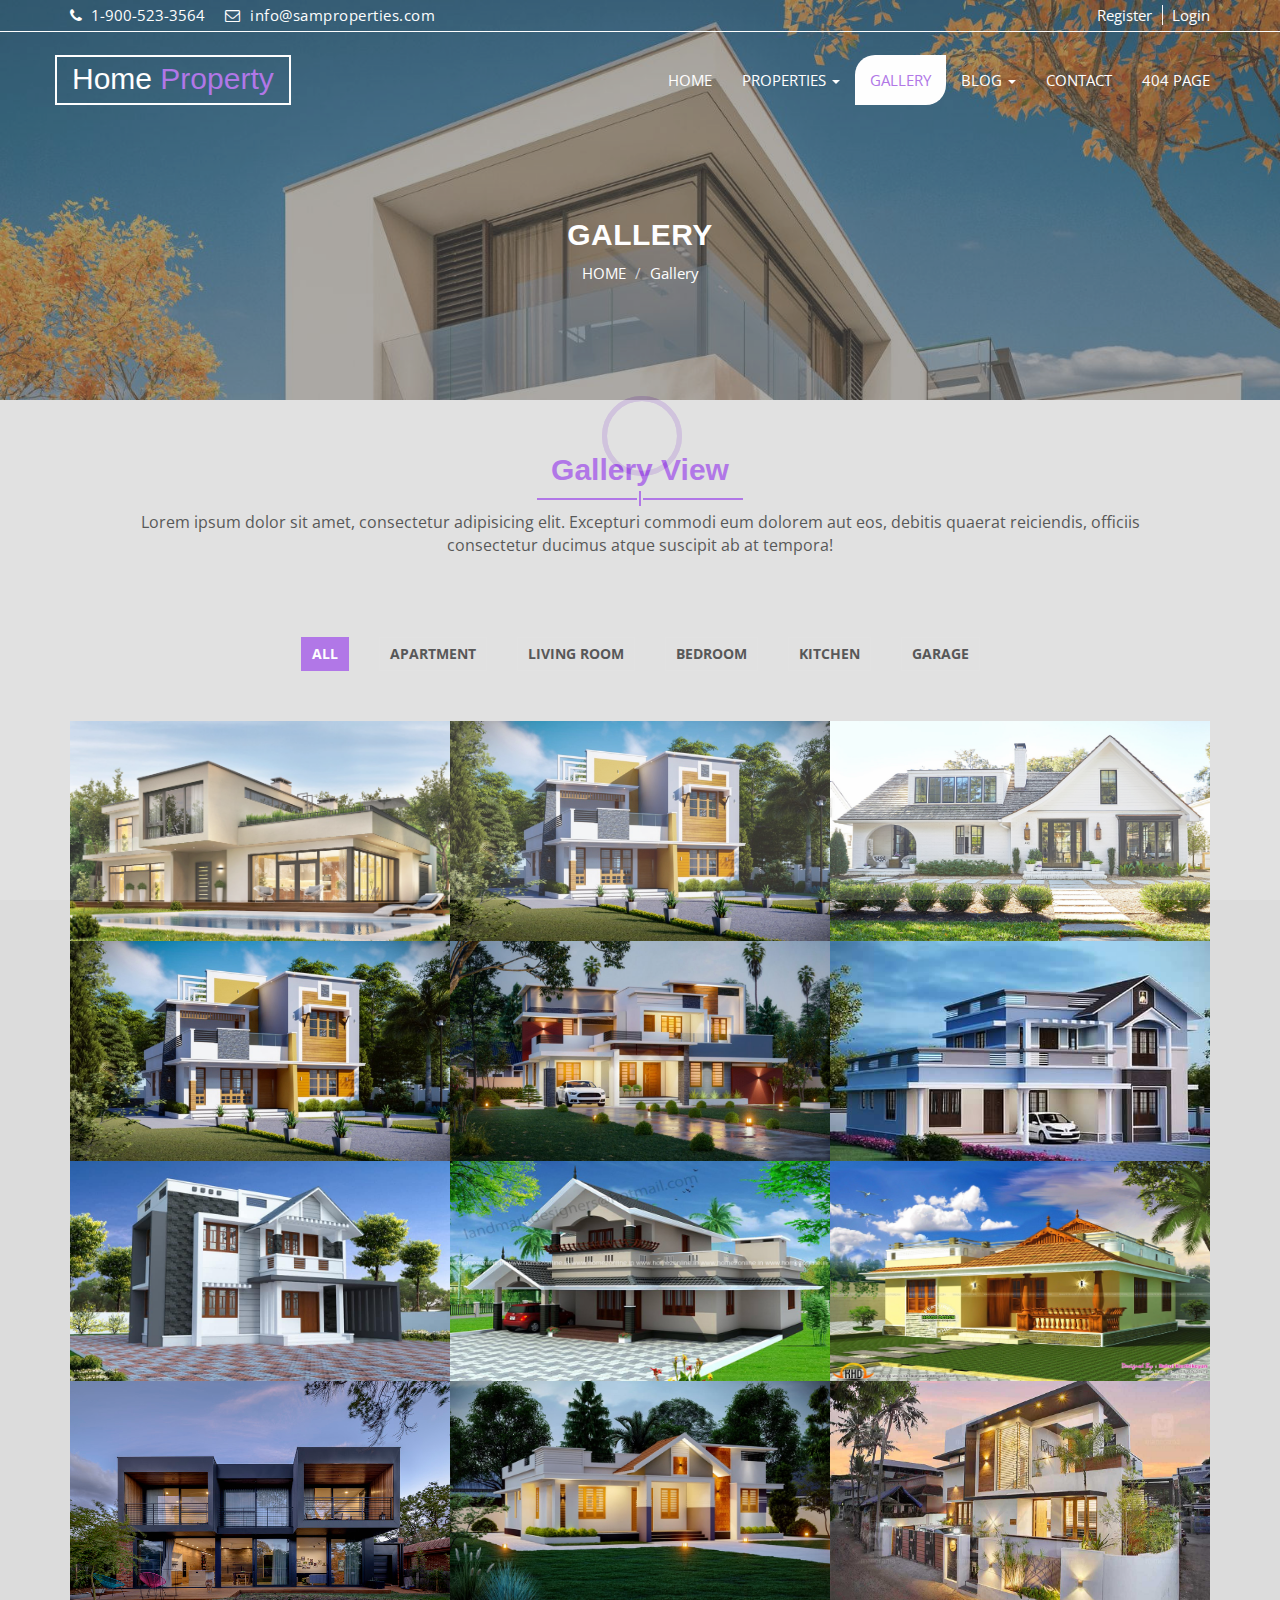
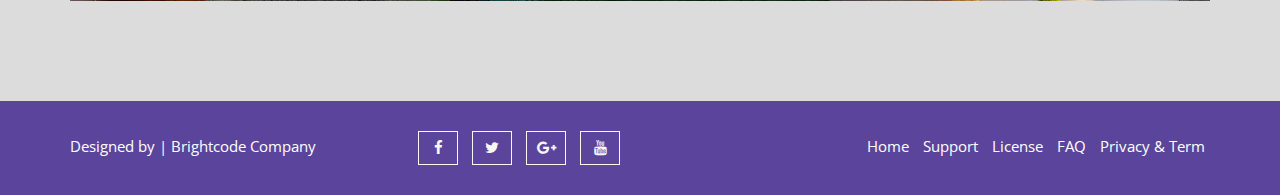
==== gallery.html @ 1f557dc6 "Initial commit with html file and css folder" ====
<!DOCTYPE html>
<html lang="en">
  <head>
    <meta charset="utf-8">
    <meta http-equiv="X-UA-Compatible" content="IE=edge">
    <meta name="viewport" content="width=device-width, initial-scale=1">    
    <title>Home Property | Gallery</title>

    <!-- Favicon -->
    <link rel="shortcut icon" href="img/favicon.ico" type="image/x-icon">   
    
    <!-- Font awesome -->
    <link href="css/font-awesome.css" rel="stylesheet">
    <!-- Bootstrap -->
    <link href="css/bootstrap.css" rel="stylesheet">   
    <!-- slick slider -->
    <link rel="stylesheet" type="text/css" href="css/slick.css">
    <!-- price picker slider -->
    <link rel="stylesheet" type="text/css" href="css/nouislider.css">
    <!-- Fancybox slider -->
    <link rel="stylesheet" href="css/jquery.fancybox.css" type="text/css" media="screen" /> 
    <!-- Theme color -->
    <link id="switcher" href="css/theme-color/default-theme.css" rel="stylesheet">     

    <!-- Main style sheet -->
    <link href="css/style.css" rel="stylesheet">    

   
    <!-- Google Font -->
    <link href='https://fonts.googleapis.com/css?family=Vollkorn' rel='stylesheet' type='text/css'>    
    <link href='https://fonts.googleapis.com/css?family=Open+Sans' rel='stylesheet' type='text/css'>
    

  </head>
  <body>
 
  <!-- Pre Loader -->
  <div id="aa-preloader-area">
    <div class="pulse"></div>
  </div>
  <!-- SCROLL TOP BUTTON -->
    <a class="scrollToTop" href="#"><i class="fa fa-angle-double-up"></i></a>
  <!-- END SCROLL TOP BUTTON -->


  <!-- Start header section -->
  <header id="aa-header">  
    <div class="container">
      <div class="row">
        <div class="col-md-12">
          <div class="aa-header-area">
            <div class="row">
              <div class="col-md-6 col-sm-6 col-xs-6">
                <div class="aa-header-left">
                  <div class="aa-telephone-no">
                    <span class="fa fa-phone"></span>
                    1-900-523-3564
                  </div>
                  <div class="aa-email hidden-xs">
                    <span class="fa fa-envelope-o"></span> info@samproperties.com
                  </div>
                </div>              
              </div>
              <div class="col-md-6 col-sm-6 col-xs-6">
                <div class="aa-header-right">
                  <a href="register.html" class="aa-register">Register</a>
                  <a href="signin.html" class="aa-login">Login</a>
                </div>
              </div>
            </div>
          </div>
        </div>
      </div>
    </div>
  </header>
  <!-- End header section -->
  <!-- Start menu section -->
  <section id="aa-menu-area">
    <nav class="navbar navbar-default main-navbar" role="navigation">  
      <div class="container">
        <div class="navbar-header">
          <!-- FOR MOBILE VIEW COLLAPSED BUTTON -->
          <button type="button" class="navbar-toggle collapsed" data-toggle="collapse" data-target="#navbar" aria-expanded="false" aria-controls="navbar">
            <span class="sr-only">Toggle navigation</span>
            <span class="icon-bar"></span>
            <span class="icon-bar"></span>
            <span class="icon-bar"></span>
          </button>
          <!-- LOGO -->                                               
          <!-- Text based logo -->
          <a class="navbar-brand aa-logo" href="index.html"> Home <span>Property</span></a>
          <!-- Image based logo -->
          <!-- <a class="navbar-brand aa-logo-img" href="index.html"><img src="img/logo.png" alt="logo"></a> -->                   
        </div>
        <div id="navbar" class="navbar-collapse collapse">
          <ul id="top-menu" class="nav navbar-nav navbar-right aa-main-nav">
            <li><a href="index.html">HOME</a></li>
             <li class="dropdown">
              <a class="dropdown-toggle" data-toggle="dropdown" href="properties.html">PROPERTIES <span class="caret"></span></a>
              <ul class="dropdown-menu" role="menu">                
                <li><a href="properties.html">PROPERTIES</a></li>
                <li><a href="properties-detail.html">PROPERTIES DETAIL</a></li>                                            
              </ul>
            </li>
            <li class="active"><a href="gallery.html">GALLERY</a></li>                                         
            <li class="dropdown">
              <a class="dropdown-toggle" data-toggle="dropdown" href="blog-archive.html">BLOG <span class="caret"></span></a>
              <ul class="dropdown-menu" role="menu">                
                <li><a href="blog-archive.html">BLOG</a></li>
                <li><a href="blog-single.html">BLOG DETAILS</a></li>                                            
              </ul>
            </li>
            <li><a href="contact.html">CONTACT</a></li>
            <li><a href="404.html">404 PAGE</a></li>            
          </ul>                          
        </div><!--/.nav-collapse -->       
      </div>          
    </nav> 
  </section>
  <!-- End menu section -->

  <!-- Start Proerty header  -->

  <section id="aa-property-header">
    <div class="container">
      <div class="row">
        <div class="col-md-12">
          <div class="aa-property-header-inner">
            <h2>Gallery</h2>
            <ol class="breadcrumb">
            <li><a href="#">HOME</a></li>            
            <li class="active">Gallery</li>
          </ol>
          </div>
        </div>
      </div>
    </div>
  </section> 
  <!-- End Proerty header  -->

  <section id="aa-gallery">
    <div class="container">
      <div class="row">
        <div class="col-md-12">
          <div class="aa-gallery-area">
            <div class="aa-title">
              <h2>Gallery View</h2>
              <span></span>
               <p>Lorem ipsum dolor sit amet, consectetur adipisicing elit. Excepturi commodi eum dolorem aut eos, debitis quaerat reiciendis, officiis consectetur ducimus atque suscipit ab at tempora!</p>
            </div>
            <!-- Start gallery -->
            <div class="aa-gallery-content">
              <div class="aa-gallery-top">
                <!-- Start gallery menu -->
                <ul>
                  <li data-filter="all" class="filter active">All</li>
                  <li data-filter=".apartment" class="filter">Apartment</li>
                  <li data-filter=".livingroom" class="filter">Living Room</li>
                  <li data-filter=".bedroom" class="filter">Bedroom</li>
                  <li data-filter=".kitchen" class="filter">Kitchen</li>
                  <li data-filter=".garage" class="filter">Garage</li>
                </ul>
              </div>
              <!-- Start gallery image -->
              <div id="mixit-container" class="aa-gallery-body">
                <!-- start single gallery image -->
                <div class="aa-single-gallery mix apartment">                  
                  <div class="aa-single-gallery-item">
                    <div class="aa-single-gallery-img">
                      <a href="#"><img src="img/gallery/small/small_1.jpg" alt="img"></a>
                    </div>
                    <div class="aa-single-gallery-info">
                      <a class="fancybox" data-fancybox-group="gallery" href="img/gallery/small/small_1.jpg"><span class="fa fa-eye"></span></a>
                      <a class="aa-link" href="#"><span class="fa fa-link"></span></a>
                    </div>                  
                  </div>
                </div>
                <!-- start single gallery image -->
                <div class="aa-single-gallery mix garage">                  
                  <div class="aa-single-gallery-item">
                    <div class="aa-single-gallery-img">
                      <a href="#"><img src="img/gallery/small/small_2.jpg" alt="img"></a>
                    </div>
                    <div class="aa-single-gallery-info">
                      <a class="fancybox" data-fancybox-group="gallery" href="img/gallery/small/small_2.jpg"><span class="fa fa-eye"></span></a>
                      <a class="aa-link" href="#"><span class="fa fa-link"></span></a>
                    </div>                  

                  </div>
                </div>
                <!-- start single gallery image -->
                <div class="aa-single-gallery mix livingroom">                  
                  <div class="aa-single-gallery-item">
                    <div class="aa-single-gallery-img">
                      <a href="#"><img src="img/gallery/small/small_3.jpg" alt="img"></a>
                    </div>
                    <div class="aa-single-gallery-info">
                      <a class="fancybox" data-fancybox-group="gallery" href="img/gallery/small/small_3.jpg"><span class="fa fa-eye"></span></a>
                      <a class="aa-link" href="#"><span class="fa fa-link"></span></a>
                    </div>
                  </div>
                </div>
                <!-- start single gallery image -->
                <div class="aa-single-gallery mix bedroom">                  
                  <div class="aa-single-gallery-item">
                    <div class="aa-single-gallery-img">
                      <a href="#"><img src="img/gallery/small/small_4.jpg" alt="img"></a>
                    </div>
                    <div class="aa-single-gallery-info">
                      <a class="fancybox" data-fancybox-group="gallery" href="img/gallery/small/small_4.jpg"><span class="fa fa-eye"></span></a>
                      <a class="aa-link" href="#"><span class="fa fa-link"></span></a>
                    </div>
                  </div>
                </div>
                <!-- start single gallery image -->
                <div class="aa-single-gallery mix apartment">                  
                  <div class="aa-single-gallery-item">
                    <div class="aa-single-gallery-img">
                      <a href="#"><img src="img/gallery/small/small_5.jpg" alt="img"></a>
                    </div>
                    <div class="aa-single-gallery-info">
                      <a class="fancybox" data-fancybox-group="gallery" href="img/gallery/small/small_5.jpg"><span class="fa fa-eye"></span></a>
                      <a class="aa-link" href="#"><span class="fa fa-link"></span></a>
                    </div>
                  </div>
                </div>
                <!-- start single gallery image -->
                <div class="aa-single-gallery mix livingroom">                  
                  <div class="aa-single-gallery-item">
                    <div class="aa-single-gallery-img">
                      <a href="#"><img src="img/gallery/small/small_6.jpg" alt="img"></a>
                    </div>
                    <div class="aa-single-gallery-info">
                      <a class="fancybox" data-fancybox-group="gallery" href="img/gallery/small/small_6.jpg"><span class="fa fa-eye"></span></a>
                      <a class="aa-link" href="#"><span class="fa fa-link"></span></a>
                    </div>
                  </div>
                </div>
                <!-- start single gallery image -->
                <div class="aa-single-gallery mix apartment">                  
                  <div class="aa-single-gallery-item">
                    <div class="aa-single-gallery-img">
                      <a href="#"><img src="img/gallery/small/small_7.jpg" alt="img"></a>
                    </div>
                    <div class="aa-single-gallery-info">
                      <a class="fancybox" data-fancybox-group="gallery" href="img/gallery/small/small_7.jpg"><span class="fa fa-eye"></span></a>
                      <a class="aa-link" href="#"><span class="fa fa-link"></span></a>
                    </div>                  
                  </div>
                </div>
                <!-- start single gallery image -->
                <div class="aa-single-gallery mix garage">                  
                  <div class="aa-single-gallery-item">
                    <div class="aa-single-gallery-img">
                      <a href="#"><img src="img/gallery/small/small_8.jpg" alt="img"></a>
                    </div>
                    <div class="aa-single-gallery-info">
                      <a class="fancybox" data-fancybox-group="gallery" href="img/gallery/small/small_8.jpg"><span class="fa fa-eye"></span></a>
                      <a class="aa-link" href="#"><span class="fa fa-link"></span></a>
                    </div>                  

                  </div>
                </div>
                <!-- start single gallery image -->
                <div class="aa-single-gallery mix livingroom">                  
                  <div class="aa-single-gallery-item">
                    <div class="aa-single-gallery-img">
                      <a href="#"><img src="img/gallery/small/small_9.jpg" alt="img"></a>
                    </div>
                    <div class="aa-single-gallery-info">
                      <a class="fancybox" data-fancybox-group="gallery" href="img/gallery/small/small_9.jpg"><span class="fa fa-eye"></span></a>
                      <a class="aa-link" href="#"><span class="fa fa-link"></span></a>
                    </div>
                  </div>
                </div>
                <!-- start single gallery image -->
                <div class="aa-single-gallery mix bedroom">                  
                  <div class="aa-single-gallery-item">
                    <div class="aa-single-gallery-img">
                      <a href="#"><img src="img/gallery/small/small_10.jpg" alt="img"></a>
                    </div>
                    <div class="aa-single-gallery-info">
                      <a class="fancybox" data-fancybox-group="gallery" href="img/gallery/bsmall_10.jpg"><span class="fa fa-eye"></span></a>
                      <a class="aa-link" href="#"><span class="fa fa-link"></span></a>
                    </div>
                  </div>
                </div>
                <!-- start single gallery image -->
                <div class="aa-single-gallery mix kitchen">                  
                  <div class="aa-single-gallery-item">
                    <div class="aa-single-gallery-img">
                      <a href="#"><img src="img/gallery/small/small_11.jpg" alt="img"></a>
                    </div>
                    <div class="aa-single-gallery-info">
                      <a class="fancybox" data-fancybox-group="gallery" href="img/gallery/bsmall_11.jpg"><span class="fa fa-eye"></span></a>
                      <a class="aa-link" href="#"><span class="fa fa-link"></span></a>
                    </div>
                  </div>
                </div>
                <!-- start single gallery image -->
                <div class="aa-single-gallery mix livingroom">                  
                  <div class="aa-single-gallery-item">
                    <div class="aa-single-gallery-img">
                      <a href="#"><img src="img/gallery/small/small_12.jpg" alt="img"></a>
                    </div>
                    <div class="aa-single-gallery-info">
                      <a class="fancybox" data-fancybox-group="gallery" href="img/gallery/bsmall_12.jpg"><span class="fa fa-eye"></span></a>
                      <a class="aa-link" href="#"><span class="fa fa-link"></span></a>
                    </div>
                  </div>
                </div>
              </div>
            </div>
          </div>
        </div>
      </div>
    </div>
  </section>


  <!-- Footer -->
   <footer id="aa-footer">
    <div class="container">
      <div class="row">
        <div class="col-md-12">
          <div class="aa-footer-area">
            <div class="row">
              <div class="col-md-3 col-sm-6 col-xs-12">
                <div class="aa-footer-left">
                  <p>Designed by <a rel="nofollow" href="#">| Brightcode Company</a></p>
                </div>
              </div>
              <div class="col-md-3 col-sm-6 col-xs-12">
                <div class="aa-footer-middle">
                  <a href="#"><i class="fa fa-facebook"></i></a>
                  <a href="#"><i class="fa fa-twitter"></i></a>
                  <a href="#"><i class="fa fa-google-plus"></i></a>
                  <a href="#"><i class="fa fa-youtube"></i></a>
                </div>
              </div>
              <div class="col-md-6 col-sm-12 col-xs-12">
                <div class="aa-footer-right">
                  <a href="#">Home</a>
                  <a href="#">Support</a>
                  <a href="#">License</a>
                  <a href="#">FAQ</a>
                  <a href="#">Privacy & Term</a>
                </div>
              </div>
            </div>
          </div>
        </div>
      </div>
    </div>
  </footer>
  <!-- / Footer -->

  <!-- jQuery library -->
  <!--<script src="https://ajax.googleapis.com/ajax/libs/jquery/1.11.3/jquery.min.js"></script> -->
  <script src="js/jquery.min.js"></script>   
  <!-- Include all compiled plugins (below), or include individual files as needed -->
  <script src="js/bootstrap.js"></script>   
  <!-- slick slider -->
  <script type="text/javascript" src="js/slick.js"></script>
  <!-- Price picker slider -->
  <script type="text/javascript" src="js/nouislider.js"></script>
   <!-- mixit slider -->
  <script type="text/javascript" src="js/jquery.mixitup.js"></script>
  <!-- Add fancyBox -->        
  <script type="text/javascript" src="js/jquery.fancybox.pack.js"></script>
  <!-- Custom js -->
  <script src="js/custom.js"></script> 
  
  </body>
</html>
---- css/nouislider.css ----
/* Functional styling;
 * These styles are required for noUiSlider to function.
 * You don't need to change these rules to apply your design.
 */
.noUi-target,
.noUi-target * {
-webkit-touch-callout: none;
-webkit-user-select: none;
-ms-touch-action: none;
	touch-action: none;
-ms-user-select: none;
-moz-user-select: none;
	user-select: none;
-moz-box-sizing: border-box;
	box-sizing: border-box;
}
.noUi-target {
	position: relative;
	direction: ltr;
}
.noUi-base {
	width: 100%;
	height: 100%;
	position: relative;
	z-index: 1; /* Fix 401 */
}
.noUi-origin {
	position: absolute;
	right: 0;
	top: 0;
	left: 0;
	bottom: 0;
}
.noUi-handle {
	position: relative;
	z-index: 1;
}
.noUi-stacking .noUi-handle {
/* This class is applied to the lower origin when
   its values is > 50%. */
	z-index: 10;
}
.noUi-state-tap .noUi-origin {
-webkit-transition: left 0.3s, top 0.3s;
	transition: left 0.3s, top 0.3s;
}
.noUi-state-drag * {
	cursor: inherit !important;
}

/* Painting and performance;
 * Browsers can paint handles in their own layer.
 */
.noUi-base,
.noUi-handle {
	-webkit-transform: translate3d(0,0,0);
	transform: translate3d(0,0,0);
}

/* Slider size and handle placement;
 */
.noUi-horizontal {
	height: 5px;
}
.noUi-horizontal .noUi-handle {
	cursor: pointer;
	height: 23px;
	left: -17px;
	top: -10px;
	width: 28px;
}
.noUi-vertical {
	width: 18px;
}
.noUi-vertical .noUi-handle {
	width: 28px;
	height: 34px;
	left: -6px;
	top: -17px;
}

/* Styling;
 */
.noUi-background {
	background: #FAFAFA;
	box-shadow: inset 0 1px 1px #f0f0f0;
}
.noUi-connect {
	background: #ccc;
	box-shadow: inset 0 0 3px rgba(51,51,51,0.45);
-webkit-transition: background 450ms;
	transition: background 450ms;
}
.noUi-origin {
	border-radius: 2px;
}
.noUi-target {
	border-radius: 0px;
	border: 1px solid #D3D3D3;
	box-shadow: inset 0 1px 1px #F0F0F0, 0 3px 6px -5px #BBB;
	margin-top: 30px;
	margin-bottom: 10px;
}
.noUi-target.noUi-connect {
	box-shadow: inset 0 0 3px rgba(51,51,51,0.45), 0 3px 6px -5px #BBB;
}

/* Handles and cursors;
 */
.noUi-draggable {
	cursor: w-resize;
}
.noUi-vertical .noUi-draggable {
	cursor: n-resize;
}
.noUi-handle {
	border: 1px solid #D9D9D9;
	border-radius: 0px;
	background: #FFF;
	cursor: default;
	box-shadow: inset 0 0 1px #FFF,
				inset 0 1px 7px #EBEBEB,
				0 3px 6px -3px #BBB;
}
.noUi-active {
	box-shadow: inset 0 0 1px #FFF,
				inset 0 1px 7px #DDD,
				0 3px 6px -3px #BBB;
}

/* Handle stripes;
 */
.noUi-handle:before,
.noUi-handle:after {
	content: "";
	display: block;
	position: absolute;
	height: 10px;
	width: 1px;
	background: #E8E7E6;
	left: 9px;
	top: 5px;
}
.noUi-handle:after {
	left: 15px;
}
.noUi-vertical .noUi-handle:before,
.noUi-vertical .noUi-handle:after {
	width: 14px;
	height: 1px;
	left: 6px;
	top: 14px;
}
.noUi-vertical .noUi-handle:after {
	top: 17px;
}

/* Disabled state;
 */
[disabled].noUi-connect,
[disabled] .noUi-connect {
	background: #B8B8B8;
}
[disabled].noUi-origin,
[disabled] .noUi-handle {
	cursor: not-allowed;
}
---- css/theme-color/default-theme.css ----
h2 {
  color: #a059e3;
}

.aa-primary-btn:hover,
.aa-primary-btn:focus {
  color: #a059e3;
  border-color: #a059e3;
}

.aa-secondary-btn {
  background-color: #a059e3;
}

.aa-view-btn {
  background-color: #a059e3;
}

.aa-view-btn:hover,
.aa-view-btn:focus {
  color: #a059e3;
}

.scrollToTop {
  background-color: #a059e3;
  border: 2px solid #a059e3;
}

.scrollToTop:hover,
.scrollToTop:focus {
  color: #a059e3;
}

.pulse:before,
.pulse:after {
  border: 5px solid #a059e3;
}

#aa-menu-area .main-navbar .navbar-header .aa-logo span {
  color: #a059e3;
}

#aa-menu-area .main-navbar .navbar-nav li a:hover,
#aa-menu-area .main-navbar .navbar-nav li a:focus {
  color: #a059e3;
}

#aa-menu-area .main-navbar .navbar-nav .active a {
  color: #a059e3;
}

#aa-menu-area .main-navbar .navbar-nav .open a {
  color: #a059e3;
}

#aa-menu-area .main-navbar .navbar-nav .dropdown-menu li a:hover,
#aa-menu-area .main-navbar .navbar-nav .dropdown-menu li a:focus {
  color: #a059e3;
}

#aa-slider .aa-slider-area .aa-top-slider .slick-prev:hover,
#aa-slider .aa-slider-area .aa-top-slider .slick-next:hover {
  background-color: #a059e3;
}

#aa-slider .aa-slider-area .aa-top-slider .aa-top-slider-price {
  color: #a059e3;
}

#aa-slider .aa-slider-area .aa-top-slider .aa-top-slider-btn:hover,
#aa-slider .aa-slider-area .aa-top-slider .aa-top-slider-btn:focus {
  color: #a059e3;
}

#aa-advance-search .aa-advance-search-area .aa-advance-search-top .aa-single-advance-search .aa-search-btn {
  background-color: #a059e3;
}

.aa-single-filter-search .noUi-connect {
  background-color: #a059e3;
}

.aa-single-filter-search .noUi-handle {
  background-color: #a059e3;
}

.aa-title span {
  background-color: #a059e3;
}

.aa-title span:before {
  background-color: #a059e3;
}

.aa-title span:after {
  background-color: #a059e3;
}

.aa-properties-item .for-sale {
  background-color: #a059e3;
}

#aa-service .aa-service-area .aa-service-content .aa-single-service .aa-service-icon span {
  background-color: #a059e3;
}

#aa-service .aa-service-area .aa-service-content .aa-single-service .aa-single-service-content h4 a:hover {
  color: #a059e3;
}

#aa-agents .aa-agents-area .aa-agents-content .aa-agents-slider li .aa-single-agents .aa-agetns-info {
  background-color: #a059e3;
}

#aa-agents .aa-agents-area .aa-agents-content .aa-agents-slider li .aa-single-agents .aa-agetns-info .aa-agent-social a:hover,
#aa-agents .aa-agents-area .aa-agents-content .aa-agents-slider li .aa-single-agents .aa-agetns-info .aa-agent-social a:focus {
  color: #a059e3;
}

#aa-client-testimonial .aa-client-testimonial-area .aa-testimonial-content .aa-testimonial-slider li .aa-testimonial-single .aa-testimonial-info p:before {
  color: #a059e3;
}

.aa-blog-single .aa-date-tag {
  background-color: #a059e3;
}

.aa-blog-single .aa-blog-single-content h3 a:hover,
.aa-blog-single .aa-blog-single-content h3 a:focus {
  color: #a059e3;
}

.aa-blog-single .aa-blog-single-bottom .aa-blog-author:hover,
.aa-blog-single .aa-blog-single-bottom .aa-blog-author:focus {
  color: #a059e3;
}

.aa-blog-single .aa-blog-single-bottom .aa-blog-comments:hover,
.aa-blog-single .aa-blog-single-bottom .aa-blog-comments:focus {
  color: #a059e3;
}

#aa-footer .aa-footer-area .aa-footer-left p a:hover,
#aa-footer .aa-footer-area .aa-footer-left p a:focus {
  color: #a059e3;
}

#aa-footer .aa-footer-area .aa-footer-middle a:hover,
#aa-footer .aa-footer-area .aa-footer-middle a:focus {
  color: #a059e3;
  border-color: #a059e3;
}

#aa-footer .aa-footer-area .aa-footer-right a:hover,
#aa-footer .aa-footer-area .aa-footer-right a:focus {
  color: #a059e3;
}

#aa-property-header .aa-property-header-inner .breadcrumb li.active {
  color: #a059e3;
}

#aa-properties .aa-properties-content .aa-properties-content-head .aa-properties-content-head-right a:hover,
#aa-properties .aa-properties-content .aa-properties-content-head .aa-properties-content-head-right a:focus {
  color: #a059e3;
  border-color: #a059e3;
}

#aa-properties .aa-properties-sidebar .aa-properties-single-sidebar .aa-single-advance-search .aa-search-btn {
  background-color: #a059e3;
}

#aa-properties .aa-properties-sidebar .aa-properties-single-sidebar .media .media-body h4 a:hover {
  color: #a059e3;
}

.aa-properties-content-bottom .pagination li a:hover,
.aa-properties-content-bottom .pagination li a:focus {
  background-color: #a059e3;
  border-color: #a059e3;
}

.aa-properties-content-bottom .pagination .active a {
  background-color: #a059e3;
}

.aa-properties-details .aa-properties-details-img .slick-prev,
.aa-properties-details .aa-properties-details-img .slick-next {
  background-color: #a059e3;
}

.aa-properties-details .aa-properties-info ul li:before {
  color: #a059e3;
}

.aa-properties-social ul li a:hover,
.aa-properties-social ul li a:focus {
  color: #a059e3;
  border-color: #a059e3;
}

#aa-blog .aa-blog-area .aa-blog-sidebar .aa-blog-sidebar-single .aa-blog-search .aa-search-text:focus {
  border-color: #a059e3;
}

#aa-blog .aa-blog-area .aa-blog-sidebar .aa-blog-sidebar-single .aa-blog-search .aa-search-submit:hover,
#aa-blog .aa-blog-area .aa-blog-sidebar .aa-blog-sidebar-single .aa-blog-search .aa-search-submit:focus {
  color: #a059e3;
}

#aa-blog .aa-blog-area .aa-blog-sidebar .aa-blog-sidebar-single .aa-blog-catg li a:hover,
#aa-blog .aa-blog-area .aa-blog-sidebar .aa-blog-sidebar-single .aa-blog-catg li a:focus {
  color: #a059e3;
}

#aa-blog .aa-blog-area .aa-blog-sidebar .aa-blog-sidebar-single .tag-cloud a:hover,
#aa-blog .aa-blog-area .aa-blog-sidebar .aa-blog-sidebar-single .tag-cloud a:focus {
  background-color: #a059e3;
  border-color: #a059e3;
}

#aa-blog .aa-blog-area .aa-blog-sidebar .aa-blog-sidebar-single .aa-blog-recent-post .media .media-body .media-heading a:hover,
#aa-blog .aa-blog-area .aa-blog-sidebar .aa-blog-sidebar-single .aa-blog-recent-post .media .media-body .media-heading a:focus {
  color: #a059e3;
}

.aa-blog-details .aa-blog-single-content h1,
.aa-blog-details .aa-blog-single-content h3,
.aa-blog-details .aa-blog-single-content h4 {
  color: #a059e3;
  font-weight: bold;
}

.aa-blog-navigation .aa-blog-pagination-left .aa-prev:hover,
.aa-blog-navigation .aa-blog-pagination-left .aa-prev:focus {
  color: #a059e3;
  border-color: #a059e3;
}

.aa-blog-navigation .aa-blog-pagination-right .aa-next:hover,
.aa-blog-navigation .aa-blog-pagination-right .aa-next:focus {
  color: #a059e3;
  border-color: #a059e3;
}

.aa-comments-area .comments .commentlist li .reply-btn:hover,
.aa-comments-area .comments .commentlist li .reply-btn:focus {
  color: #a059e3;
  border-color: #a059e3;
}

.aa-comments-area .comments .commentlist li .author-tag {
  background-color: #a059e3;
}

#respond input[type="text"]:focus,
#respond input[type="email"]:focus,
#respond input[type="url"]:focus {
  border: 1px solid #a059e3;
}

#respond textarea:focus {
  border: 1px solid #a059e3;
}

#respond .form-submit input:hover {
  color: #a059e3;
  border-color: #a059e3;
}

#aa-contact .aa-contact-area .aa-contact-bottom .aa-contact-form input[type="text"]:focus,
#aa-contact .aa-contact-area .aa-contact-bottom .aa-contact-form input[type="email"]:focus,
#aa-contact .aa-contact-area .aa-contact-bottom .aa-contact-form input[type="url"]:focus {
  border: 2px solid #a059e3;
}

#aa-contact .aa-contact-area .aa-contact-bottom .aa-contact-form textarea:focus {
  border: 2px solid #a059e3;
}

#aa-contact .aa-contact-area .aa-contact-bottom .aa-contact-form .form-submit input:hover {
  color: #a059e3;
  border: 2px solid #a059e3;
}

#aa-error .aa-error-area h2 {
  border: 3px solid #a059e3;
}

#aa-error .aa-error-area h2:before {
  border: 3px solid #a059e3;
}

#aa-error .aa-error-area a:hover,
#aa-error .aa-error-area a:focus {
  color: #a059e3;
  border-color: #a059e3;
}

#aa-gallery .aa-gallery-area .aa-gallery-content .aa-gallery-top ul li:hover,
#aa-gallery .aa-gallery-area .aa-gallery-content .aa-gallery-top ul li:focus {
  background-color: #a059e3;
  border-color: #a059e3;
}

#aa-gallery .aa-gallery-area .aa-gallery-content .aa-gallery-top ul .active {
  background-color: #a059e3;
  border-color: #a059e3;
}

#aa-gallery .aa-gallery-area .aa-gallery-content .aa-gallery-body .aa-single-gallery .aa-single-gallery-item .aa-single-gallery-info a:hover,
#aa-gallery .aa-gallery-area .aa-gallery-content .aa-gallery-body .aa-single-gallery .aa-single-gallery-item .aa-single-gallery-info a:focus {
  color: #a059e3;
  border-color: #a059e3;
}

#aa-signin .aa-signin-area .aa-signin-form .aa-single-submit input[type="submit"] {
  background-color: #a059e3;
  border: 2px solid #a059e3;
}

#aa-signin .aa-signin-area .aa-signin-form .aa-single-submit input[type="submit"]:hover {
  color: #a059e3;
  border-color: #a059e3;
}

.navbar-default .navbar-toggle {
  border-color: #a059e3;
}

.navbar-default .navbar-toggle .icon-bar {
  background-color: #a059e3;
}
---- css/style.css ----
body {
  background-color: #3f3f3f2f;
  font-family: "Open Sans", sans-serif;
  color: #333333;
  font-size: 15px;
  overflow-x: hidden;
}

.no-padding {
  padding: 0;
}

/* MODULES - Individual site components */
ul {
  padding: 0;
  margin: 0;
  list-style: none;
}

a {
  text-decoration: none;
  color: #333333;
}

a:hover,
a:focus {
  outline: none;
  text-decoration: none;
}

h1,
h2,
h3,
h4,
h5,
h6 {
  font-family: "Poppins", sans-serif;
}

h2 {
  font-size: 30px;
  font-weight: 700;
  line-height: 40px;
  margin: 0;
}

img {
  border: none;
}

.aa-primary-btn {
  font-size: 16px;
  padding: 10px 30px;
  border: 1px solid #e9e9e9;
  margin-top: 10px;
  display: inline-block;
  -webkit-transition: 0.5s;
  -moz-transition: 0.5s;
  -ms-transition: 0.5s;
  -o-transition: 0.5s;
  transition: 0.5s;
}

.aa-primary-btn:hover,
.aa-primary-btn:focus {
  text-decoration: none;
}

.aa-primary-btn span {
  margin-right: 5px;
}

.aa-secondary-btn {
  color: #fff;
  border-radius: 13px 0px;
  padding: 5px 10px;
  -webkit-transition: all 0.5s;
  -moz-transition: all 0.5s;
  -ms-transition: all 0.5s;
  -o-transition: all 0.5s;
  transition: all 0.5s;
}

.aa-secondary-btn:hover,
.aa-secondary-btn:focus {
  background-color: #000;
  color: #fff;
}

.aa-view-btn {
  color: #fff;
  padding: 10px 15px;
  font-size: 16px;
  border-radius: 15px 0px;
  display: inline-block;
  -webkit-transition: all 0.5s;
  -moz-transition: all 0.5s;
  -ms-transition: all 0.5s;
  -o-transition: all 0.5s;
  transition: all 0.5s;
}

.aa-view-btn:hover,
.aa-view-btn:focus {
  background-color: #fff;
}

/* LAYOUTS - Page layout styles */

/*==================
 HEADER SECTION
====================*/

#aa-header {
  border-bottom: 1px solid #fff;
  left: 0;
  position: absolute;
  right: 0;
  top: 0;
  width: 100%;
  z-index: 99;
}

#aa-header .aa-header-area {
  display: inline;
  padding: 5px 0;
  float: left;
  width: 100%;
}

#aa-header .aa-header-area .aa-header-left {
  display: inline;
  float: left;
  width: 100%;
}

#aa-header .aa-header-area .aa-header-left .aa-telephone-no {
  color: #fff;
  float: left;
  font-size: 15px;
}

#aa-header .aa-header-area .aa-header-left .aa-telephone-no span {
  margin-right: 5px;
}

#aa-header .aa-header-area .aa-header-left .aa-telephone-no span .skype_c2c_logo_img {
  display: none !important;
}

#aa-header .aa-header-area .aa-header-left .aa-telephone-no .skype_c2c_text_span {
  color: #fff !important;
}

#aa-header .aa-header-area .aa-header-left .aa-email {
  color: #fff;
  float: left;
  letter-spacing: 0.5px;
  margin-left: 20px;
  font-size: 15px;
}

#aa-header .aa-header-area .aa-header-left .aa-email span {
  margin-right: 5px;
}

#aa-header .aa-header-area .aa-header-right {
  display: inline;
  float: left;
  width: 100%;
  text-align: right;
}

#aa-header .aa-header-area .aa-header-right .aa-register {
  border-right: 1px solid #f8f8f8;
  color: #fff;
  margin-right: 5px;
  padding-right: 10px;
  font-size: 15px;
}

#aa-header .aa-header-area .aa-header-right .aa-login {
  color: #fff;
  font-size: 15px;
}

/*==================
 NAVBAR SECTION
====================*/

#aa-menu-area {
  left: 0;
  padding-top: 20px;
  position: absolute;
  right: 0;
  top: 35px;
  width: 100%;
  z-index: 99;
}

#aa-menu-area .main-navbar {
  background-color: transparent;
  border: medium none;
  border-radius: 0;
}

#aa-menu-area .main-navbar .navbar-header .navbar-brand {
  padding: 0;
}

#aa-menu-area .main-navbar .navbar-header .aa-logo {
  border: 2px solid #fff;
  color: #fff;
  font-family: "Poppins", sans-serif;
  font-size: 30px;
  padding: 15px;
  line-height: 13px;
}

#aa-menu-area .main-navbar .navbar-header .aa-logo-img {
  border: none;
  height: 50px;
  width: 235px;
}

#aa-menu-area .main-navbar .navbar-header .aa-logo-img img {
  width: 100%;
  height: 100%;
}

#aa-menu-area .main-navbar .navbar-nav li a {
  color: #fff;
  -webkit-transition: all 0.5s;
  -moz-transition: all 0.5s;
  -ms-transition: all 0.5s;
  -o-transition: all 0.5s;
  transition: all 0.5s;
}

#aa-menu-area .main-navbar .navbar-nav .active a {
  background-color: #fff;
  border-radius: 20px 0px;
}

#aa-menu-area .main-navbar .navbar-nav .open a {
  background-color: #fff;
  border-radius: 20px 0px;
}

#aa-menu-area .main-navbar .navbar-nav .dropdown-menu {
  border: none;
  border-radius: 0;
  margin-top: 5px;
}

#aa-menu-area .main-navbar .navbar-nav .dropdown-menu li a {
  color: #555;
  padding: 8px 10px;
}

#aa-menu-area .main-navbar .navbar-right {
  margin-right: -30px;
}

#aa-menu-area .navbar-fixed-top {
  background-color: #ffffffee;
  padding: 15px 0;
  -webkit-transition: all 0.5s;
  -moz-transition: all 0.5s;
  -ms-transition: all 0.5s;
  -o-transition: all 0.5s;
  transition: all 0.5s;
}

#aa-menu-area .navbar-fixed-top .navbar-header .aa-logo {
  border: 2px solid #888;
  color: #555;
}

#aa-menu-area .navbar-fixed-top .navbar-nav li a {
  color: #555;
}

/*scrol to top*/

.scrollToTop {
  bottom: 60px;
  color: #fff;
  display: none;
  font-size: 23px;
  height: 50px;
  line-height: 45px;
  position: fixed;
  right: 20px;
  text-align: center;
  text-decoration: none;
  -webkit-transition: all 0.5s ease 0s;
  -moz-transition: all 0.5s ease 0s;
  -ms-transition: all 0.5s ease 0s;
  -o-transition: all 0.5s ease 0s;
  transition: all 0.5s ease 0s;
  width: 50px;
  z-index: 999;
}

.scrollToTop:hover,
.scrollToTop:focus {
  background-color: #FFF;
  text-decoration: none;
  outline: none;
}

/*Preloader*/
#aa-preloader-area {
  background-color: #F8F8F8;
  position: fixed;
  left: 0;
  right: 0;
  top: 0;
  bottom: 0;
  width: 100%;
  height: 100%;
  z-index: 9999;
}

.pulse {
  left: 47%;
  position: relative;
  top: 44%;
}

.pulse:before,
.pulse:after {
  content: '';
  width: 80px;
  height: 80px;
  border-radius: 500px;
  position: absolute;
}

.pulse:before {
  -webkit-animation: pulse-outer 0.8s ease-in infinite;
  -moz-animation: pulse-outer 0.8s ease-in infinite;
  animation: pulse-outer 0.8s ease-in infinite;
}

.pulse:after {
  -webkit-animation: pulse-inner 0.8s linear infinite;
  -moz-animation: pulse-inner 0.8s linear infinite;
  animation: pulse-inner 0.8s linear infinite;
}

@-webkit-keyframes pulse-outer {
  0% {
    opacity: 1;
    filter: alpha(opacity=100);
  }

  50% {
    opacity: 0.5;
    filter: alpha(opacity=50);
  }

  100% {
    opacity: 0;
    filter: alpha(opacity=0);
  }
}

@-moz-keyframes pulse-outer {
  0% {
    opacity: 1;
    filter: alpha(opacity=100);
  }

  50% {
    opacity: 0.5;
    filter: alpha(opacity=50);
  }

  100% {
    opacity: 0;
    filter: alpha(opacity=0);
  }
}

@keyframes pulse-outer {
  0% {
    opacity: 1;
    filter: alpha(opacity=100);
  }

  50% {
    opacity: 0.5;
    filter: alpha(opacity=50);
  }

  100% {
    opacity: 0;
    filter: alpha(opacity=0);
  }
}

@-webkit-keyframes pulse-inner {
  0% {
    -webkit-transform: scale(0);
    opacity: 0;
    filter: alpha(opacity=0);
  }

  100% {
    -webkit-transform: scale(1);
    opacity: 1;
    filter: alpha(opacity=100);
  }
}

@-moz-keyframes pulse-inner {
  0% {
    -moz-transform: scale(0);
    opacity: 0;
    filter: alpha(opacity=0);
  }

  100% {
    -moz-transform: scale(1);
    opacity: 1;
    filter: alpha(opacity=100);
  }
}

@keyframes pulse-inner {
  0% {
    -webkit-transform: scale(0);
    -moz-transform: scale(0);
    -ms-transform: scale(0);
    -o-transform: scale(0);
    transform: scale(0);
    opacity: 0;
    filter: alpha(opacity=0);
  }

  100% {
    -webkit-transform: scale(1);
    -moz-transform: scale(1);
    -ms-transform: scale(1);
    -o-transform: scale(1);
    transform: scale(1);
    opacity: 1;
    filter: alpha(opacity=100);
  }
}

/*==================
	SLIDER SECTION
====================*/

#aa-slider {
  float: left;
  display: inline;
  width: 100%;
}

#aa-slider .aa-slider-area {
  display: inline;
  float: left;
  width: 100%;
}

#aa-slider .aa-slider-area .aa-top-slider {
  width: 100%;
}

#aa-slider .aa-slider-area .aa-top-slider .slick-arrow {
  height: 80px;
  width: 80px;
}

#aa-slider .aa-slider-area .aa-top-slider .slick-prev,
#aa-slider .aa-slider-area .aa-top-slider .slick-next {
  background-color: transparent;
  border: 1px solid #fff;
  -webkit-transition: all 0.5s;
  -moz-transition: all 0.5s;
  -ms-transition: all 0.5s;
  -o-transition: all 0.5s;
  transition: all 0.5s;
}

#aa-slider .aa-slider-area .aa-top-slider .slick-prev {
  left: 20px;
}

#aa-slider .aa-slider-area .aa-top-slider .slick-next {
  right: 20px;
}

#aa-slider .aa-slider-area .aa-top-slider .slick-prev::before,
#aa-slider .aa-slider-area .aa-top-slider .slick-next::before {
  font-family: "fontAwesome";
  font-size: 50px;
}

#aa-slider .aa-slider-area .aa-top-slider .aa-top-slider-single {
  width: 100%;
  position: relative;
}

#aa-slider .aa-slider-area .aa-top-slider .aa-top-slider-single img {
  width: 100%;
  height: 700px;
}

#aa-slider .aa-slider-area .aa-top-slider .aa-top-slider-single .aa-top-slider-content {
  background-color: rgba(255, 255, 255, 0.596);
  left: 20%;
  padding: 30px;
  position: absolute;
  top: 40%;
  z-index: 999;
  border-radius: 30px 0px;
}

#aa-slider .aa-slider-area .aa-top-slider .aa-top-slider-single .aa-top-slider-content .aa-top-slider-catg {
  font-family: "Poppins", sans-serif;
  font-size: 25px;
  font-weight: bold;
  letter-spacing: 5px;
  text-transform: uppercase;
  color: #555;
  line-height: 25px;
}

#aa-slider .aa-slider-area .aa-top-slider .aa-top-slider-single .aa-top-slider-content .aa-top-slider-title {
  color: #555;
  font-size: 40px;
  font-weight: bold;
  padding-bottom: 5px;
  text-transform: uppercase;
}

#aa-slider .aa-slider-area .aa-top-slider .aa-top-slider-single .aa-top-slider-content .aa-top-slider-location {
  font-size: 14px;
}

#aa-slider .aa-slider-area .aa-top-slider .aa-top-slider-single .aa-top-slider-content .aa-top-slider-location i {
  margin-right: 5px;
}

#aa-slider .aa-slider-area .aa-top-slider .aa-top-slider-single .aa-top-slider-content .aa-top-slider-off {
  font-size: 14px;
  font-family: "Poppins", sans-serif;
  color: #555;
  display: inline-block;
  margin-top: 10px;
  font-weight: bold;
}

#aa-slider .aa-slider-area .aa-top-slider .aa-top-slider-single .aa-top-slider-content .aa-top-slider-price {
  font-family: "Poppins", sans-serif;
  font-size: 30px;
  font-weight: bold;
  text-transform: uppercase;
  margin-top: -5px;
}

#aa-slider .aa-slider-area .aa-top-slider .aa-top-slider-single .aa-top-slider-content .aa-top-slider-btn {
  display: inline-block;
  -webkit-transition: all 0.5s;
  -moz-transition: all 0.5s;
  -ms-transition: all 0.5s;
  -o-transition: all 0.5s;
  transition: all 0.5s;
  text-transform: uppercase;
  font-size: 15px;
}

#aa-slider .aa-slider-area .aa-top-slider .aa-top-slider-single .aa-top-slider-content .aa-top-slider-btn span {
  margin-left: 3px;
}

/*==================
	ADVANCE SEARCH SECTION
====================*/

#aa-advance-search {
  display: inline;
  float: left;
  width: 100%;
}

#aa-advance-search .aa-advance-search-area {
  background-color: rgba(221, 221, 221, 0.7);
  border-radius: 30px 0px;
  display: inline;
  float: left;
  margin-top: -100px;
  min-height: 200px;
  padding: 25px 20px;
  position: relative;
  width: 100%;
}

#aa-advance-search .aa-advance-search-area .aa-advance-search-top {
  display: inline;
  float: left;
  width: 100%;
}

#aa-advance-search .aa-advance-search-area .aa-advance-search-top .aa-single-advance-search {
  display: inline;
  float: left;
  width: 100%;
}

#aa-advance-search .aa-advance-search-area .aa-advance-search-top .aa-single-advance-search input[type="text"] {
  border: 1px solid #fff;
  border-radius: 20px 0px;
  color: #555;
  height: 40px;
  padding: 5px;
  width: 100%;
  font-size: 18px;
}

#aa-advance-search .aa-advance-search-area .aa-advance-search-top .aa-single-advance-search select {
  border: 1px solid #fff;
  border-radius: 20px 0px;
  color: #555;
  height: 40px;
  padding: 5px;
  width: 100%;
}

#aa-advance-search .aa-advance-search-area .aa-advance-search-top .aa-single-advance-search .aa-search-btn {
  border: medium none;
  border-radius: 20px 0px;
  color: #fff;
  font-size: 18px;
  font-weight: bold;
  height: 40px;
  outline: medium none;
  text-transform: uppercase;
  width: 100%;
}

#aa-advance-search .aa-advance-search-area .aa-advance-search-bottom {
  display: inline;
  float: left;
  width: 100%;
  margin-top: 50px;
}

#aa-advance-search .aa-advance-search-area .aa-advance-search-bottom .aa-single-filter-search {
  display: inline;
  float: left;
  width: 100%;
  text-align: center;
}

#aa-advance-search .aa-advance-search-area .aa-advance-search-bottom .aa-single-filter-search span {
  display: inline-block;
  font-family: "Poppins", sans-serif;
  margin: 0 10px;
}

#aa-advance-search .aa-advance-search-area .aa-advance-search-bottom .aa-single-filter-search .noUi-connect {
  box-shadow: 0 0 3px rgba(51, 51, 51, 0.45) inset;
  transition: background 450ms ease 0s;
}

#aa-advance-search .aa-advance-search-area .aa-advance-search-bottom .aa-single-filter-search .noUi-handle {
  border: none;
  border-radius: 50%;
  box-shadow: none;
  height: 25px;
  left: -17px;
  top: -12px;
  width: 25px;
}

#aa-advance-search .aa-advance-search-area .aa-advance-search-bottom .aa-single-filter-search .noUi-handle:after,
#aa-advance-search .aa-advance-search-area .aa-advance-search-bottom .aa-single-filter-search .noUi-handle:before {
  display: none;
}

/*==================
	ABOUT US SECTION
====================*/

#aa-about-us {
  display: inline;
  float: left;
  width: 100%;
}

#aa-about-us .aa-about-us-area {
  display: inline;
  float: left;
  width: 100%;
  padding: 100px 0;
}

#aa-about-us .aa-about-us-area .aa-about-us-left {
  display: inline;
  float: left;
  width: 100%;
  border-radius: 35px 0px;
  box-shadow: 0px 0px 51px 5px #00000057;
}

#aa-about-us .aa-about-us-area .aa-about-us-left img {
  width: 100%;
  border-radius: 35px 0px;
}

#aa-about-us .aa-about-us-area .aa-about-us-right {
  display: inline;
  float: left;
  width: 100%;
}

#aa-about-us .aa-about-us-area .aa-about-us-right ul {
  margin-left: 30px;
}

#aa-about-us .aa-about-us-area .aa-about-us-right ul li {
  font-style: italic;
  list-style: circle;
  margin-bottom: 5px;
}

.aa-title {
  display: inline;
  float: left;
  width: 100%;
  text-align: center;
  margin-bottom: 20px;
}

.aa-title p {
  font-size: 18px;
  padding: 0 50px;
}

.aa-title span {
  width: 2px;
  height: 15px;
  display: inline-block;
  position: relative;
}

.aa-title span:before {
  content: '';
  right: 4px;
  top: 7px;
  position: absolute;
  width: 100px;
  height: 2px;
}

.aa-title span:after {
  content: '';
  left: 4px;
  top: 7px;
  position: absolute;
  width: 100px;
  height: 2px;
}

/*==================
 LATEST PROPERTY SECTION
====================*/

#aa-latest-property {
  background-color: #f8f8f8;
  display: inline;
  float: left;
  width: 100%;
  padding: 100px 0;
}

#aa-latest-property .aa-latest-property-area {
  display: inline;
  float: left;
  width: 100%;
}

#aa-latest-property .aa-latest-property-area .aa-latest-properties-content {
  display: inline;
  float: left;
  margin-top: 20px;
  width: 100%;
}

.aa-properties-item {
  display: inline;
  float: left;
  margin-top: 30px;
  width: 100%;
  position: relative;
  -webkit-transition: all 0.5s;
  -moz-transition: all 0.5s;
  -ms-transition: all 0.5s;
  -o-transition: all 0.5s;
  transition: all 0.5s;
}

.aa-properties-item:hover {
  box-shadow: 1px 2px 5px 3px #ccc;
}

.aa-properties-item .aa-properties-item-img {
  width: 100%;
}

.aa-properties-item .aa-properties-item-img img {
  width: 100%;
}

.aa-properties-item .aa-tag {
  color: #fff;
  padding: 6px 10px;
  position: absolute;
  left: 15px;
  top: -15px;
  border-radius: 10px 0px;
}

.aa-properties-item .for-sale {
  background-color: rgb(90, 179, 90);
}

.aa-properties-item .for-rent {
  background-color: #61d1c0;
}

.aa-properties-item .sold-out {
  background-color: #cc4f4f;
}

.aa-properties-item .aa-properties-item-content {
  background-color: #fff;
  border: 1px solid #ddd;
  border-top: none;
  display: inline;
  float: left;
  width: 100%;
}

.aa-properties-item .aa-properties-item-content .aa-properties-info {
  border-bottom: 1px solid #ddd;
  display: inline;
  float: left;
  padding: 10px;
  width: 100%;
  text-align: left;
}

.aa-properties-item .aa-properties-item-content .aa-properties-info span {
  margin: 0px 5px;
  font-size: 14px;
}

.aa-properties-item .aa-properties-item-content .aa-properties-about {
  display: inline;
  float: left;
  width: 100%;
  padding: 10px;
}

.aa-properties-item .aa-properties-item-content .aa-properties-about h3 {
  margin-top: 0px;
}

.aa-properties-item .aa-properties-item-content .aa-properties-about p {
  font-size: 14px;
}

.aa-properties-item .aa-properties-item-content .aa-properties-detial {
  border-top: 1px solid #ddd;
  display: inline;
  float: left;
  padding: 10px;
  width: 100%;
}

.aa-properties-item .aa-properties-item-content .aa-properties-detial .aa-price {
  float: left;
  font-size: 18px;
  padding: 3px 0;
}

.aa-properties-item .aa-properties-item-content .aa-properties-detial a {
  float: right;
}

/*==================
 SERVICE SECTION
====================*/

#aa-service {
  display: inline;
  float: left;
  width: 100%;
  padding: 100px 0;
}

#aa-service .aa-service-area {
  display: inline;
  float: left;
  width: 100%;
}

#aa-service .aa-service-area .aa-service-content {
  display: inline;
  float: left;
  width: 100%;
  margin-top: 40px;
}

#aa-service .aa-service-area .aa-service-content .aa-single-service {
  display: inline;
  float: left;
  text-align: center;
  width: 100%;
}

#aa-service .aa-service-area .aa-service-content .aa-single-service:hover .aa-service-icon:before {
  border: 2px solid #fff;
}

#aa-service .aa-service-area .aa-service-content .aa-single-service .aa-service-icon {
  display: inline;
  float: left;
  width: 100%;
  margin-bottom: 20px;
  position: relative;
}

#aa-service .aa-service-area .aa-service-content .aa-single-service .aa-service-icon:before {
  border: 2px solid transparent;
  border-radius: 50%;
  content: "";
  height: 100px;
  margin-left: 4px;
  position: absolute;
  width: 92px;
  -webkit-transition: all 0.5s;
  -moz-transition: all 0.5s;
  -ms-transition: all 0.5s;
  -o-transition: all 0.5s;
  transition: all 0.5s;
}

#aa-service .aa-service-area .aa-service-content .aa-single-service .aa-service-icon span {
  border-radius: 50%;
  color: #fff;
  font-size: 40px;
  height: 100px;
  line-height: 100px;
  width: 100px;
}

#aa-service .aa-service-area .aa-service-content .aa-single-service .aa-single-service-content {
  display: inline;
  float: left;
  width: 100%;
}

#aa-service .aa-service-area .aa-service-content .aa-single-service .aa-single-service-content h4 {
  font-size: 20px;
}

#aa-service .aa-service-area .aa-service-content .aa-single-service .aa-single-service-content h4 a {
  -webkit-transition: all 0.5s;
  -moz-transition: all 0.5s;
  -ms-transition: all 0.5s;
  -o-transition: all 0.5s;
  transition: all 0.5s;
}

#aa-service .aa-service-area .aa-service-content .aa-single-service .aa-single-service-content p {
  font-size: 13px;
}

/*==================
 PROMO BANNER SECTION
====================*/

#aa-promo-banner {
  background-image: url("../img/item/card_6.jpg");
  background-attachment: fixed;
  background-position: center;
  background-size: cover;
  display: inline;
  float: left;
  width: 100%;
  padding: 100px 0;
  position: relative;
}

#aa-promo-banner:before {
  background-color: rgba(0, 0, 0, 0.45);
  content: '';
  position: absolute;
  left: 0;
  top: 0;
  right: 0;
  bottom: 0;
}

#aa-promo-banner .aa-promo-banner-area {
  display: inline;
  float: left;
  width: 100%;
  padding: 0 150px;
  text-align: center;
}

#aa-promo-banner .aa-promo-banner-area h3 {
  color: #fff;
  font-size: 40px;
  font-weight: 700;
  margin-bottom: 20px;
  text-transform: capitalize;
}

#aa-promo-banner .aa-promo-banner-area p {
  color: #fff;
  display: inline-block;
  font-size: 16px;
  margin-top: 10px;
}

#aa-promo-banner .aa-promo-banner-area a {
  font-weight: bold;
  margin-top: 50px;
  text-transform: uppercase;
}

/*==================
 AGENTS SECTION
====================*/

#aa-agents {
  display: inline;
  float: left;
  width: 100%;
  padding: 100px 0;
}

#aa-agents .aa-agents-area {
  display: inline;
  float: left;
  width: 100%;
}

#aa-agents .aa-agents-area .aa-agents-content {
  display: inline;
  float: left;
  width: 100%;
  margin-top: 50px;
}

#aa-agents .aa-agents-area .aa-agents-content .aa-agents-slider {
  margin-left: -30px;
}

#aa-agents .aa-agents-area .aa-agents-content .aa-agents-slider li {
  float: left;
  margin-left: 30px;
  width: 22.42%;
}

#aa-agents .aa-agents-area .aa-agents-content .aa-agents-slider li .aa-single-agents {
  display: inline;
  float: left;
  width: 100%;
  border-radius: 20px 0px;
}

#aa-agents .aa-agents-area .aa-agents-content .aa-agents-slider li .aa-single-agents .aa-agents-img {
  display: inline;
  float: left;
  width: 100%;
  border-radius: 20px 0px;
}

#aa-agents .aa-agents-area .aa-agents-content .aa-agents-slider li .aa-single-agents .aa-agents-img img {
  width: 100%;
  border-radius: 20px 0px;
  box-shadow: 0px 0px 5px 2px #0000007a;
}

#aa-agents .aa-agents-area .aa-agents-content .aa-agents-slider li .aa-single-agents .aa-agetns-info {
  display: inline;
  float: left;
  padding: 10px;
  width: 100%;
  text-align: center;
  color: #fff;
  border-radius: 20px 0px;
  box-shadow: 0px 0px 5px 2px #0000007a;
}

#aa-agents .aa-agents-area .aa-agents-content .aa-agents-slider li .aa-single-agents .aa-agetns-info h4 {
  color: #fff;
  margin-bottom: 5px;
  font-weight: bold;
}

#aa-agents .aa-agents-area .aa-agents-content .aa-agents-slider li .aa-single-agents .aa-agetns-info h4 a {
  color: #fff;
}

#aa-agents .aa-agents-area .aa-agents-content .aa-agents-slider li .aa-single-agents .aa-agetns-info span {
  display: block;
  margin-bottom: 5px;
  font-size: 16px;
}

#aa-agents .aa-agents-area .aa-agents-content .aa-agents-slider li .aa-single-agents .aa-agetns-info .aa-agent-social {
  display: inline;
  float: left;
  width: 100%;
}

#aa-agents .aa-agents-area .aa-agents-content .aa-agents-slider li .aa-single-agents .aa-agetns-info .aa-agent-social a {
  border: 1px solid #fff;
  color: #fff;
  display: inline-block;
  margin: 10px 5px;
  min-width: 40px;
  padding: 5px 0;
  text-align: center;
  -webkit-transition: all 0.5s;
  -moz-transition: all 0.5s;
  -ms-transition: all 0.5s;
  -o-transition: all 0.5s;
  transition: all 0.5s;
}

#aa-agents .aa-agents-area .aa-agents-content .aa-agents-slider li .aa-single-agents .aa-agetns-info .aa-agent-social a:hover,
#aa-agents .aa-agents-area .aa-agents-content .aa-agents-slider li .aa-single-agents .aa-agetns-info .aa-agent-social a:focus {
  background-color: #FFF;
}

/*==================
  TESTIMONIAL SECTION
====================*/

#aa-client-testimonial {
  background-attachment: fixed;
  background-image: url("../img/slider/slider_3.jpg");
  background-position: center center;
  background-repeat: no-repeat;
  background-size: cover;
  display: inline;
  float: left;
  padding: 100px 0;
  width: 100%;
  position: relative;
}

#aa-client-testimonial:before {
  background-color: rgba(0, 0, 0, 0.8);
  bottom: 0;
  content: "";
  left: 0;
  position: absolute;
  right: 0;
  top: 0;
}

#aa-client-testimonial .aa-client-testimonial-area {
  display: inline;
  float: left;
  width: 100%;
}

#aa-client-testimonial .aa-client-testimonial-area .aa-title p {
  color: #fff;
}

#aa-client-testimonial .aa-client-testimonial-area .aa-testimonial-content {
  display: inline;
  float: left;
  width: 100%;
}

#aa-client-testimonial .aa-client-testimonial-area .aa-testimonial-content .aa-testimonial-slider {
  display: inline;
  float: left;
  margin-top: 50px;
  width: 100%;
}

#aa-client-testimonial .aa-client-testimonial-area .aa-testimonial-content .aa-testimonial-slider .slick-prev {
  background: none;
  left: 10%;
}

#aa-client-testimonial .aa-client-testimonial-area .aa-testimonial-content .aa-testimonial-slider .slick-prev::before {
  content: "\f177";
}

#aa-client-testimonial .aa-client-testimonial-area .aa-testimonial-content .aa-testimonial-slider .slick-next {
  background: none;
  right: 10%;
}

#aa-client-testimonial .aa-client-testimonial-area .aa-testimonial-content .aa-testimonial-slider .slick-next::before {
  content: "\f178";
}

#aa-client-testimonial .aa-client-testimonial-area .aa-testimonial-content .aa-testimonial-slider li {
  display: inline;
  float: left;
  width: 100%;
}

#aa-client-testimonial .aa-client-testimonial-area .aa-testimonial-content .aa-testimonial-slider li .aa-testimonial-single {
  display: inline;
  float: left;
  padding: 0 150px;
  position: relative;
  width: 100%;
}

#aa-client-testimonial .aa-client-testimonial-area .aa-testimonial-content .aa-testimonial-slider li .aa-testimonial-single:after {
  background-color: rgba(50, 59, 64, 0.8);
  content: "";
  height: 370px;
  top: 0;
  left: 30%;
  position: absolute;
  width: 40%;
}

#aa-client-testimonial .aa-client-testimonial-area .aa-testimonial-content .aa-testimonial-slider li .aa-testimonial-single .aa-testimonial-img {
  display: inline;
  float: left;
  width: 100%;
  text-align: center;
  position: relative;
  z-index: 10;
}

#aa-client-testimonial .aa-client-testimonial-area .aa-testimonial-content .aa-testimonial-slider li .aa-testimonial-single .aa-testimonial-img img {
  background-color: #FFF;
  display: inline-block;
  width: 100px;
  height: 100px;
  margin-top: 24px;
  border-radius: 50%;
}

#aa-client-testimonial .aa-client-testimonial-area .aa-testimonial-content .aa-testimonial-slider li .aa-testimonial-single .aa-testimonial-info {
  display: inline;
  float: left;
  width: 100%;
  text-align: center;
}

#aa-client-testimonial .aa-client-testimonial-area .aa-testimonial-content .aa-testimonial-slider li .aa-testimonial-single .aa-testimonial-info p {
  color: #fff;
  font-size: 18px;
  margin-top: 30px;
  padding: 0 100px;
  position: relative;
  z-index: 20;
}

#aa-client-testimonial .aa-client-testimonial-area .aa-testimonial-content .aa-testimonial-slider li .aa-testimonial-single .aa-testimonial-info p:before {
  content: '\f10e';
  font-family: fontAwesome;
  font-size: 50px;
  left: 1%;
  position: absolute;
  text-align: center;
  top: 20%;
  opacity: 0.6;
  width: 100%;
  z-index: -10;
}

#aa-client-testimonial .aa-client-testimonial-area .aa-testimonial-content .aa-testimonial-slider li .aa-testimonial-single .aa-testimonial-bio {
  color: #fff;
  display: inline-block;
  float: left;
  margin-top: 20px;
  margin-bottom: 25px;
  position: relative;
  text-align: center;
  width: 100%;
  z-index: 30;
}

#aa-client-testimonial .aa-client-testimonial-area .aa-testimonial-content .aa-testimonial-slider li .aa-testimonial-single .aa-testimonial-bio p {
  border-top: 1px solid #f8f8f8;
  display: inline-block;
  font-size: 18px;
  font-weight: bold;
  margin-bottom: 0;
  min-width: 175px;
  padding-top: 10px;
}

#aa-client-testimonial .aa-client-testimonial-area .aa-testimonial-content .aa-testimonial-slider li .aa-testimonial-single .aa-testimonial-bio span {
  display: block;
}

/*==================
  CLIENT BRAND SECTION
====================*/

#aa-client-brand {
  background-color: #f8f8f8;
  display: inline;
  float: left;
  padding: 50px 0;
  width: 100%;
}

#aa-client-brand .aa-client-brand-area {
  display: inline;
  float: left;
  width: 100%;
}

#aa-client-brand .aa-client-brand-area .aa-client-brand-slider {
  display: inline-block;
  text-align: center;
  width: 100%;
}

#aa-client-brand .aa-client-brand-area .aa-client-brand-slider li {
  display: inline-block;
  margin: 0 36px;
}

#aa-client-brand .aa-client-brand-area .aa-client-brand-slider li .aa-client-single-brand {
  opacity: 0.5;
  -webkit-transition: all 0.5s;
  -moz-transition: all 0.5s;
  -ms-transition: all 0.5s;
  -o-transition: all 0.5s;
  transition: all 0.5s;
}

#aa-client-brand .aa-client-brand-area .aa-client-brand-slider li .aa-client-single-brand:hover {
  opacity: 1;
}

/*==================
  LATEST BLOG SECTION
====================*/

#aa-latest-blog {
  display: inline;
  float: left;
  padding: 100px 0;
  width: 100%;
}

#aa-latest-blog .aa-latest-blog-area {
  display: inline;
  float: left;
  width: 100%;
}

#aa-latest-blog .aa-latest-blog-area .aa-latest-blog-content {
  display: inline;
  float: left;
  margin-top: 50px;
  width: 100%;
}

.aa-blog-single {
  background-color: #f8f8f8;
  display: inline;
  float: left;
  width: 100%;
}

.aa-blog-single .aa-blog-img {
  display: inline;
  float: left;
  position: relative;
  width: 100%;
}

.aa-blog-single .aa-blog-img img {
  max-width: 100%;
}

.aa-blog-single .aa-blog-img .aa-date-tag {
  color: #fff;
  padding: 5px 8px;
  font-weight: bold;
  position: absolute;
  left: 0;
  top: 15px;
}

.aa-blog-single .aa-blog-single-content {
  display: inline;
  float: left;
  padding: 10px;
  width: 100%;
  padding-bottom: 20px;
}

.aa-blog-single .aa-blog-single-content h3 {
  font-size: 22px;
  margin-bottom: 15px;
}

.aa-blog-single .aa-blog-single-content h3 a {
  -webkit-transition: all 0.5s;
  -moz-transition: all 0.5s;
  -ms-transition: all 0.5s;
  -o-transition: all 0.5s;
  transition: all 0.5s;
}

.aa-blog-single .aa-blog-single-content p {
  font-size: 14px;
}

.aa-blog-single .aa-blog-single-bottom {
  border-top: 1px solid #ccc;
  padding: 10px;
  display: inline;
  margin-top: 10px;
  float: left;
  width: 100%;
}

.aa-blog-single .aa-blog-single-bottom .aa-blog-author {
  float: left;
  font-size: 14px;
  font-weight: bold;
  letter-spacing: 0.5px;
  -webkit-transition: all 0.5s;
  -moz-transition: all 0.5s;
  -ms-transition: all 0.5s;
  -o-transition: all 0.5s;
  transition: all 0.5s;
}

.aa-blog-single .aa-blog-single-bottom .aa-blog-author i {
  margin-right: 5px;
}

.aa-blog-single .aa-blog-single-bottom .aa-blog-comments {
  float: right;
  font-size: 14px;
  font-weight: bold;
  letter-spacing: 0.5px;
  -webkit-transition: all 0.5s;
  -moz-transition: all 0.5s;
  -ms-transition: all 0.5s;
  -o-transition: all 0.5s;
  transition: all 0.5s;
}

.aa-blog-single .aa-blog-single-bottom .aa-blog-comments i {
  margin-right: 5px;
}

/*==================
  PROPERTY PAGE
====================*/

#aa-property-header {
  background-image: url("../img/slider/slider_4.jpg");
  background-attachment: fixed;
  background-position: center center;
  background-size: cover;
  display: inline;
  float: left;
  position: relative;
  min-height: 400px;
  width: 100%;
}

#aa-property-header::before {
  background-color: rgba(0, 0, 0, 0.4);
  bottom: 0;
  content: "";
  left: 0;
  position: absolute;
  right: 0;
  top: 0;
}

#aa-property-header .aa-property-header-inner {
  display: inline;
  float: left;
  padding: 150px 0 50px;
  text-align: center;
  width: 100%;
}

#aa-property-header .aa-property-header-inner h2 {
  color: #fff;
  letter-spacing: 0.5px;
  margin-top: 65px;
  text-transform: uppercase;
}

#aa-property-header .aa-property-header-inner .breadcrumb {
  background: none;
  border: none;
}

#aa-property-header .aa-property-header-inner .breadcrumb li a {
  color: #fff;
}

#aa-property-header .aa-property-header-inner .breadcrumb li.active {
  color: #fff;
}

#aa-properties {
  display: inline;
  float: left;
  width: 100%;
  padding: 30px 0 100px;
}

#aa-properties .aa-properties-content {
  display: inline;
  float: left;
  width: 100%;
}

#aa-properties .aa-properties-content .aa-properties-content-head {
  border: 1px solid #ddd;
  display: inline;
  float: left;
  padding: 10px 15px;
  width: 100%;
}

#aa-properties .aa-properties-content .aa-properties-content-head .aa-properties-content-head-left {
  float: left;
}

#aa-properties .aa-properties-content .aa-properties-content-head .aa-properties-content-head-left label {
  font-weight: normal;
  margin-bottom: 0;
  font-size: 18px;
  margin-right: 10px;
}

#aa-properties .aa-properties-content .aa-properties-content-head .aa-properties-content-head-left .aa-sort-form {
  float: left;
}

#aa-properties .aa-properties-content .aa-properties-content-head .aa-properties-content-head-left .aa-show-form {
  float: left;
  margin-left: 25px;
}

#aa-properties .aa-properties-content .aa-properties-content-head .aa-properties-content-head-right {
  float: right;
}

#aa-properties .aa-properties-content .aa-properties-content-head .aa-properties-content-head-right a {
  border: 1px solid #ccc;
  display: inline-block;
  font-size: 20px;
  padding: 2px 8px;
  -webkit-transition: all 0.5s;
  -moz-transition: all 0.5s;
  -ms-transition: all 0.5s;
  -o-transition: all 0.5s;
  transition: all 0.5s;
}

#aa-properties .aa-properties-content .aa-properties-content-head .aa-properties-content-head-right #aa-grid-properties {
  margin-right: 5px;
}

#aa-properties .aa-properties-content .aa-properties-content-body {
  display: inline;
  float: left;
  width: 100%;
}

#aa-properties .aa-properties-content .aa-properties-content-body .aa-properties-nav {
  margin-left: -30px;
  -webkit-transition: all 0.5s;
  -moz-transition: all 0.5s;
  -ms-transition: all 0.5s;
  -o-transition: all 0.5s;
  transition: all 0.5s;
}

#aa-properties .aa-properties-content .aa-properties-content-body .aa-properties-nav li {
  display: block;
  float: left;
  margin: 0 0 20px 30px;
  width: 46.1%;
}

#aa-properties .aa-properties-content .aa-properties-content-body .aa-list-view {
  margin-left: 0;
}

#aa-properties .aa-properties-content .aa-properties-content-body .aa-list-view li {
  width: 100%;
  margin: 0;
}

#aa-properties .aa-properties-content .aa-properties-content-body .aa-list-view li .aa-properties-item .aa-properties-item-img {
  display: block;
  width: 50%;
  float: left;
}

#aa-properties .aa-properties-content .aa-properties-content-body .aa-list-view li .aa-properties-item .aa-properties-item-content {
  width: 50%;
  border-top: 1px solid #ddd;
}

#aa-properties .aa-properties-content .aa-properties-content-bottom {
  display: inline;
  float: left;
  width: 100%;
}

#aa-properties .aa-properties-content .aa-properties-content-bottom .pagination {
  margin-top: 40px;
}

#aa-properties .aa-properties-content .aa-properties-content-bottom .pagination li:first-child a {
  border: 1px solid #ccc !important;
  border-radius: 0;
  margin-left: 0;
  margin-right: 1px;
}

#aa-properties .aa-properties-content .aa-properties-content-bottom .pagination li:last-child a {
  border: 1px solid #ccc !important;
  border-radius: 0;
  margin-left: 0;
  margin-right: 2px;
}

#aa-properties .aa-properties-content .aa-properties-content-bottom .pagination li a {
  border: 1px solid transparent;
}

#aa-properties .aa-properties-content .aa-properties-content-bottom .pagination li a:hover,
#aa-properties .aa-properties-content .aa-properties-content-bottom .pagination li a:focus {
  color: #fff;
}

#aa-properties .aa-properties-content .aa-properties-content-bottom .pagination .active a {
  color: #fff;
}

#aa-properties .aa-properties-sidebar {
  background-color: #f8f8f8;
  display: inline;
  float: left;
  padding: 10px 20px;
  width: 100%;
  border-radius: 25px 0px;
}

#aa-properties .aa-properties-sidebar .aa-properties-single-sidebar {
  display: inline;
  float: left;
  margin-bottom: 20px;
  width: 100%;
}

#aa-properties .aa-properties-sidebar .aa-properties-single-sidebar h3 {
  text-transform: uppercase;
}

#aa-properties .aa-properties-sidebar .aa-properties-single-sidebar .aa-single-advance-search {
  display: inline;
  float: left;
  width: 100%;
  margin-top: 15px;
}

#aa-properties .aa-properties-sidebar .aa-properties-single-sidebar .aa-single-advance-search input[type="text"] {
  border: 1px solid #fff;
  border-radius: 2px;
  color: #555;
  height: 40px;
  padding: 5px;
  width: 100%;
  font-size: 18px;
}

#aa-properties .aa-properties-sidebar .aa-properties-single-sidebar .aa-single-advance-search select {
  border: 1px solid #fff;
  border-radius: 2px;
  color: #555;
  height: 40px;
  padding: 5px;
  width: 100%;
}

#aa-properties .aa-properties-sidebar .aa-properties-single-sidebar .aa-single-advance-search .aa-search-btn {
  border: medium none;
  border-radius: 20px 0px;
  color: #fff;
  font-size: 18px;
  font-weight: bold;
  margin-top: 15px;
  height: 50px;
  outline: medium none;
  text-transform: uppercase;
  width: 100%;
}

#aa-properties .aa-properties-sidebar .aa-properties-single-sidebar .aa-single-filter-search {
  display: inline;
  float: left;
  width: 100%;
  margin-top: 15px;
  text-align: center;
}

#aa-properties .aa-properties-sidebar .aa-properties-single-sidebar .aa-single-filter-search span {
  display: inline-block;
  font-family: "Poppins", sans-serif;
  margin: 0 5px;
}

#aa-properties .aa-properties-sidebar .aa-properties-single-sidebar .aa-single-filter-search .noUi-connect {
  box-shadow: 0 0 3px rgba(51, 51, 51, 0.45) inset;
  transition: background 450ms ease 0s;
}

#aa-properties .aa-properties-sidebar .aa-properties-single-sidebar .aa-single-filter-search .noUi-handle {
  border: none;
  border-radius: 50%;
  box-shadow: none;
  height: 25px;
  left: -17px;
  top: -12px;
  width: 25px;
}

#aa-properties .aa-properties-sidebar .aa-properties-single-sidebar .aa-single-filter-search .noUi-handle:after,
#aa-properties .aa-properties-sidebar .aa-properties-single-sidebar .aa-single-filter-search .noUi-handle:before {
  display: none;
}

#aa-properties .aa-properties-sidebar .aa-properties-single-sidebar .media {
  margin-top: 20px;
}

#aa-properties .aa-properties-sidebar .aa-properties-single-sidebar .media .media-object {
  width: 100px;
  height: 90px;
}

#aa-properties .aa-properties-sidebar .aa-properties-single-sidebar .media .media-body h4 a {
  -webkit-transition: all 0.5s;
  -moz-transition: all 0.5s;
  -ms-transition: all 0.5s;
  -o-transition: all 0.5s;
  transition: all 0.5s;
}

#aa-properties .aa-properties-sidebar .aa-properties-single-sidebar .media .media-body p {
  font-size: 12px;
}

.aa-properties-content-bottom {
  display: inline;
  float: left;
  width: 100%;
}

.aa-properties-content-bottom .pagination {
  margin-top: 40px;
}

.aa-properties-content-bottom .pagination li:first-child a {
  border: 1px solid #ccc !important;
  border-radius: 0;
  margin-left: 0;
  margin-right: 1px;
}

.aa-properties-content-bottom .pagination li:last-child a {
  border: 1px solid #ccc !important;
  border-radius: 0;
  margin-left: 0;
  margin-right: 2px;
}

.aa-properties-content-bottom .pagination li a {
  border: 1px solid transparent;
}

.aa-properties-content-bottom .pagination li a:hover,
.aa-properties-content-bottom .pagination li a:focus {
  color: #fff;
}

.aa-properties-content-bottom .pagination .active a {
  color: #fff;
}

/*==================
 PROPERTY DETAILS PAGE
====================*/

.aa-properties-details {
  display: inline;
  float: left;
  width: 100%;
}

.aa-properties-details .aa-properties-details-img {
  display: inline;
  float: left;
  width: 100%;
  border-radius: 35px 0px;

}

.aa-properties-details .aa-properties-details-img img {
  height: 500px;
  width: 100%;
  border-radius: 35px 0px;
}

.aa-properties-details .aa-properties-details-img .slick-prev,
.aa-properties-details .aa-properties-details-img .slick-next {
  height: 50px;
  top: 47%;
  width: 50px;
}

.aa-properties-details .aa-properties-info {
  display: inline;
  float: left;
  width: 100%;
}

.aa-properties-details .aa-properties-info h2 {
  margin-top: 20px;
}

.aa-properties-details .aa-properties-info .aa-price {
  color: #000;
  display: inline-block;
  font-size: 30px;
  font-weight: bold;
  margin-bottom: 20px;
  margin-top: 10px;
}

.aa-properties-details .aa-properties-info h4 {
  font-size: 22px;
  margin-bottom: 15px;
  margin-top: 20px;
}

.aa-properties-details .aa-properties-info ul {
  margin-left: 20px;
}

.aa-properties-details .aa-properties-info ul li {
  margin-bottom: 10px;
}

.aa-properties-details .aa-properties-info ul li:before {
  content: '\f046';
  font-family: fontAwesome;
  left: 0;
  top: 0;
  margin-right: 10px;
}

.aa-properties-details .aa-properties-info iframe {
  margin-top: 15px;
}

.aa-properties-details .aa-nearby-properties {
  display: inline;
  float: left;
  margin-top: 50px;
  width: 100%;
}

.aa-properties-details .aa-nearby-properties .aa-nearby-properties-area {
  display: inline;
  float: left;
  width: 100%;
}

.aa-properties-social {
  border-bottom: 1px solid #ccc;
  border-top: 1px solid #ccc;
  display: inline;
  float: left;
  margin-top: 50px;
  padding: 20px 0;
  width: 100%;
}

.aa-properties-social ul {
  display: inline;
}

.aa-properties-social ul li {
  display: inline;
}

.aa-properties-social ul li:first-child {
  float: left;
  font-size: 20px;
  font-weight: bold;
  line-height: 31px;
  margin-right: 10px;
  text-transform: uppercase;
}

.aa-properties-social ul li a {
  border: 1px solid #ccc;
  color: #555;
  display: inline-block;
  margin-left: 10px;
  padding: 5px;
  text-align: center;
  width: 35px;
  -webkit-transition: all 0.5s;
  -moz-transition: all 0.5s;
  -ms-transition: all 0.5s;
  -o-transition: all 0.5s;
  transition: all 0.5s;
}

/*==================
 BLOG PAGE
====================*/

#aa-blog {
  display: inline;
  float: left;
  padding: 50px 0 100px;
  width: 100%;
}

#aa-blog .aa-blog-area {
  display: inline;
  float: left;
  width: 100%;
}

#aa-blog .aa-blog-area .aa-blog-content {
  display: inline;
  float: left;
  width: 100%;
}

#aa-blog .aa-blog-area .aa-blog-content .aa-blog-single {
  margin-bottom: 30px;
}

#aa-blog .aa-blog-area .aa-blog-sidebar {
  background-color: #f8f8f8;
  display: inline;
  float: left;
  padding: 20px 20px 30px;
  width: 100%;
}

#aa-blog .aa-blog-area .aa-blog-sidebar .aa-blog-sidebar-single {
  display: inline;
  float: left;
  margin-top: 20px;
  width: 100%;
}

#aa-blog .aa-blog-area .aa-blog-sidebar .aa-blog-sidebar-single .aa-blog-search {
  display: inline;
  float: left;
  width: 100%;
  position: relative;
}

#aa-blog .aa-blog-area .aa-blog-sidebar .aa-blog-sidebar-single .aa-blog-search .aa-search-text {
  border: 1px solid #ccc;
  color: #000;
  display: inline;
  float: left;
  font-size: 16px;
  height: 40px;
  padding: 8px 40px 10px 5px;
  width: 100%;
}

#aa-blog .aa-blog-area .aa-blog-sidebar .aa-blog-sidebar-single .aa-blog-search .aa-search-submit {
  background: transparent none repeat scroll 0 0;
  border: medium none;
  color: #aaa;
  font-size: 18px;
  position: absolute;
  right: 10px;
  top: 7px;
  width: 30px;
}

#aa-blog .aa-blog-area .aa-blog-sidebar .aa-blog-sidebar-single ul li {
  margin-bottom: 5px;
}

#aa-blog .aa-blog-area .aa-blog-sidebar .aa-blog-sidebar-single .aa-blog-catg li {
  border-bottom: 1px solid #ddd;
  display: block;
  margin-bottom: 0;
  padding: 8px 0;
}

#aa-blog .aa-blog-area .aa-blog-sidebar .aa-blog-sidebar-single .aa-blog-catg li span {
  float: right;
}

#aa-blog .aa-blog-area .aa-blog-sidebar .aa-blog-sidebar-single .aa-blog-catg li ul {
  margin-left: 15px;
}

#aa-blog .aa-blog-area .aa-blog-sidebar .aa-blog-sidebar-single .aa-blog-catg li ul li {
  border-bottom: none;
}

#aa-blog .aa-blog-area .aa-blog-sidebar .aa-blog-sidebar-single .tag-cloud {
  display: inline;
  float: left;
  margin-top: 10px;
  width: 100%;
}

#aa-blog .aa-blog-area .aa-blog-sidebar .aa-blog-sidebar-single .tag-cloud a {
  border: 1px solid #ddd;
  display: inline-block;
  margin-bottom: 10px;
  margin-right: 10px;
  padding: 5px 10px;
  -webkit-transition: all 0.5s;
  -moz-transition: all 0.5s;
  -ms-transition: all 0.5s;
  -o-transition: all 0.5s;
  transition: all 0.5s;
}

#aa-blog .aa-blog-area .aa-blog-sidebar .aa-blog-sidebar-single .tag-cloud a:hover,
#aa-blog .aa-blog-area .aa-blog-sidebar .aa-blog-sidebar-single .tag-cloud a:focus {
  color: #fff;
}

#aa-blog .aa-blog-area .aa-blog-sidebar .aa-blog-sidebar-single .aa-blog-recent-post {
  display: inline;
  float: left;
  width: 100%;
}

#aa-blog .aa-blog-area .aa-blog-sidebar .aa-blog-sidebar-single .aa-blog-recent-post .media {
  margin-top: 20px;
}

#aa-blog .aa-blog-area .aa-blog-sidebar .aa-blog-sidebar-single .aa-blog-recent-post .media .media-object {
  height: 90px;
  width: 100px;
}

#aa-blog .aa-blog-area .aa-blog-sidebar .aa-blog-sidebar-single .aa-blog-recent-post .media .media-body .media-heading a {
  -webkit-transition: all 0.5s;
  -moz-transition: all 0.5s;
  -ms-transition: all 0.5s;
  -o-transition: all 0.5s;
  transition: all 0.5s;
}

#aa-blog .aa-blog-area .aa-blog-sidebar .aa-blog-sidebar-single .aa-blog-recent-post .media .media-body p {
  margin-bottom: 5px;
  font-size: 12px;
}

#aa-blog .aa-blog-area .aa-blog-sidebar .aa-blog-sidebar-single .aa-blog-recent-post .media .media-body span {
  font-size: 14px;
}

#aa-blog .aa-blog-area .aa-blog-sidebar .aa-blog-sidebar-single .aa-banner-ads {
  display: inline;
  float: left;
  margin-top: 20px;
  width: 100%;
}

#aa-blog .aa-blog-area .aa-blog-sidebar .aa-blog-sidebar-single .aa-banner-ads img {
  max-width: 100%;
}

/*==================
 BLOG SINGLE PAGE
====================*/

.aa-blog-details {
  padding: 20px;
}

.aa-blog-details .aa-blog-single-content .aa-blog-single-bottom {
  border: medium none;
  margin-bottom: 15px;
  margin-top: 0;
}

.aa-blog-details .aa-blog-single-content .aa-blog-single-bottom .aa-blog-comments {
  float: left;
  margin-left: 15px;
}

.aa-blog-details .aa-blog-single-content blockquote {
  border-color: #888;
  margin-left: 15px;
  margin-top: 20px;
}

.aa-blog-details .aa-blog-single-content blockquote p {
  font-size: 18px;
  margin-bottom: 0px;
}

.aa-blog-details .aa-blog-single-content blockquote cite {
  font-size: 14px;
}

.aa-blog-post-tag {
  display: inline;
  float: left;
  margin-bottom: 20px;
  width: 100%;
}

.aa-blog-post-tag ul {
  display: inline-block;
}

.aa-blog-post-tag ul li {
  display: inline-block;
}

.aa-blog-post-tag ul li:first-child {
  font-size: 14px;
}

.aa-blog-post-tag ul li a {
  display: inline-block;
  margin-left: 3px;
  font-size: 12px;
}

.aa-blog-content .aa-properties-social {
  margin-top: 0;
}

.aa-blog-related-post {
  display: inline;
  float: left;
  margin-top: 50px;
  width: 100%;
}

.aa-blog-navigation {
  display: inline;
  float: left;
  margin-top: 23px;
  width: 100%;
}

.aa-blog-navigation .aa-blog-pagination-left {
  display: inline;
  float: left;
  text-align: left;
  width: 50%;
}

.aa-blog-navigation .aa-blog-pagination-left .aa-prev {
  border: 1px solid #ddd;
  display: inline-block;
  font-weight: bold;
  letter-spacing: 0.5px;
  padding: 10px 20px;
  -webkit-transition: all 0.5s;
  -moz-transition: all 0.5s;
  -ms-transition: all 0.5s;
  -o-transition: all 0.5s;
  transition: all 0.5s;
}

.aa-blog-navigation .aa-blog-pagination-left .aa-prev span {
  margin-right: 10px;
}

.aa-blog-navigation .aa-blog-pagination-right {
  display: inline;
  float: right;
  text-align: right;
  width: 50%;
}

.aa-blog-navigation .aa-blog-pagination-right .aa-next {
  border: 1px solid #ddd;
  display: inline-block;
  font-weight: bold;
  letter-spacing: 0.5px;
  padding: 10px 20px;
  -webkit-transition: all 0.5s;
  -moz-transition: all 0.5s;
  -ms-transition: all 0.5s;
  -o-transition: all 0.5s;
  transition: all 0.5s;
}

.aa-blog-navigation .aa-blog-pagination-right .aa-next span {
  margin-left: 10px;
}

.aa-comments-area {
  display: inline;
  float: left;
  width: 100%;
  margin-top: 20px;
}

.aa-comments-area h3 {
  margin-bottom: 20px;
}

.aa-comments-area .comments {
  float: left;
  display: inline;
  width: 100%;
}

.aa-comments-area .comments .commentlist li {
  border-bottom: 1px solid #f8f8f8;
  display: inline;
  float: left;
  margin-bottom: 15px;
  padding: 10px;
  position: relative;
  width: 100%;
}

.aa-comments-area .comments .commentlist li .news-img {
  background-color: #ccc;
  border-radius: 50%;
  height: 90px;
  margin-right: 20px;
  width: 90px;
}

.aa-comments-area .comments .commentlist li .media-body .author-name {
  margin-bottom: 0px;
  margin-top: 0;
}

.aa-comments-area .comments .commentlist li .comments-date {
  color: #888;
  display: block;
  font-size: 14px;
  margin-bottom: 10px;
}

.aa-comments-area .comments .commentlist li .reply-btn {
  border-bottom: 1px solid #ccc;
  color: #555;
  display: inline-block;
  font-size: 15px;
  line-height: 13px;
  padding: 8px 0;
  position: absolute;
  right: 0;
  top: 0;
  -webkit-transition: all 0.5s;
  -moz-transition: all 0.5s;
  -ms-transition: all 0.5s;
  -o-transition: all 0.5s;
  transition: all 0.5s;
}

.aa-comments-area .comments .commentlist li .reply-btn:hover,
.aa-comments-area .comments .commentlist li .reply-btn:focus {
  text-decoration: none;
  outline: none;
}

.aa-comments-area .comments .commentlist li .children {
  margin-left: 50px;
}

.aa-comments-area .comments .commentlist li .author-tag {
  color: #fff;
  display: inline-block;
  font-size: 12px;
  font-weight: bold;
  margin-bottom: 5px;
  padding: 4px 6px;
}

.aa-comments-area .comments .commentlist li .author-comments {
  background-color: #f8f8f8;
}

.aa-comments-area .comments .commentlist .children {
  margin-left: 25px;
}

.aa-comments-area .comments .comments-pagination {
  display: inline-block;
  text-align: left;
}

.aa-comments-area .comments .comments-pagination li {
  display: inline-block;
}

.aa-comments-area .comments .comments-pagination li a {
  border: none;
  color: #555;
  display: inline-block;
  font-size: 15px;
  height: 30px;
  line-height: 15px;
  padding: 5px;
  text-align: center;
  width: 30px;
  -webkit-transition: all 0.5s;
  -moz-transition: all 0.5s;
  -ms-transition: all 0.5s;
  -o-transition: all 0.5s;
  transition: all 0.5s;
}

.aa-comments-area .comments .comments-pagination li a:hover,
.aa-comments-area .comments .comments-pagination li a:focus {
  background-color: transparent;
  text-decoration: none;
  outline: none;
}

.aa-comments-area .comments .commentlist>li:last-child {
  margin-bottom: 0px;
}

#respond {
  display: inline;
  float: left;
  margin-top: 25px;
  width: 100%;
}

#respond .reply-title {
  font-size: 25px;
  margin-top: 0;
}

#respond .comment-notes {
  font-size: 15px;
  margin-bottom: 25px;
}

#respond .required {
  color: red;
}

#respond label {
  display: block;
}

#respond input[type="text"],
#respond input[type="email"],
#respond input[type="url"] {
  border: none;
  border-bottom: 1px solid #ccc;
  color: #555;
  margin-bottom: 10px;
  height: 35px;
  padding: 5px;
  width: 65%;
  -webkit-transition: all 0.5s;
  -moz-transition: all 0.5s;
  -ms-transition: all 0.5s;
  -o-transition: all 0.5s;
  transition: all 0.5s;
}

#respond textarea {
  border: none;
  border-bottom: 1px solid #ccc;
  color: #555;
  margin-bottom: 5px;
  padding: 10px;
  height: 100px;
  width: 100%;
  -webkit-transition: all 0.5s;
  -moz-transition: all 0.5s;
  -ms-transition: all 0.5s;
  -o-transition: all 0.5s;
  transition: all 0.5s;
}

#respond .form-submit input {
  background-color: transparent;
  border: 1px solid #ccc;
  color: #555;
  font-size: 16px;
  font-weight: 400;
  margin-top: 10px;
  padding: 6px 12px;
  -webkit-transition: all 0.5s;
  -moz-transition: all 0.5s;
  -ms-transition: all 0.5s;
  -o-transition: all 0.5s;
  transition: all 0.5s;
}

/*==================
 CONTACT PAGE
====================*/

#aa-contact {
  display: inline;
  float: left;
  padding: 50px 0 100px;
  width: 100%;
}

#aa-contact .aa-contact-area {
  display: inline;
  float: left;
  width: 100%;
}

#aa-contact .aa-contact-area .aa-contact-top {
  display: inline;
  float: left;
  width: 100%;
}

#aa-contact .aa-contact-area .aa-contact-top .aa-contact-top-left {
  display: inline;
  float: left;
  width: 60%;
}

#aa-contact .aa-contact-area .aa-contact-top .aa-contact-top-right {
  background-color: #555;
  display: inline;
  float: left;
  height: 450px;
  padding: 50px 30px;
  width: 40%;
}

#aa-contact .aa-contact-area .aa-contact-top .aa-contact-top-right h2 {
  color: #fff;
  margin-bottom: 20px;
}

#aa-contact .aa-contact-area .aa-contact-top .aa-contact-top-right p {
  color: #fff;
  line-height: 25px;
}

#aa-contact .aa-contact-area .aa-contact-top .aa-contact-top-right .contact-info-list {
  margin-top: 30px;
}

#aa-contact .aa-contact-area .aa-contact-top .aa-contact-top-right .contact-info-list li {
  color: #fff;
  font-size: 14px;
  margin-bottom: 20px;
}

#aa-contact .aa-contact-area .aa-contact-top .aa-contact-top-right .contact-info-list li i {
  border: 1px solid #ccc;
  margin-right: 10px;
  padding: 5px;
  text-align: center;
  width: 35px;
}

#aa-contact .aa-contact-area .aa-contact-bottom {
  display: inline;
  float: left;
  width: 100%;
  margin-top: 50px;
}

#aa-contact .aa-contact-area .aa-contact-bottom .required {
  color: red;
}

#aa-contact .aa-contact-area .aa-contact-bottom .aa-title p {
  font-size: 16px;
}

#aa-contact .aa-contact-area .aa-contact-bottom .aa-contact-form {
  display: inline;
  float: left;
  margin-top: 20px;
  width: 100%;
}

#aa-contact .aa-contact-area .aa-contact-bottom .aa-contact-form .contactform {
  display: block;
  width: 60%;
  margin: 0 auto;
}

#aa-contact .aa-contact-area .aa-contact-bottom .aa-contact-form .reply-title {
  font-size: 25px;
  margin-top: 0;
}

#aa-contact .aa-contact-area .aa-contact-bottom .aa-contact-form label {
  display: block;
}

#aa-contact .aa-contact-area .aa-contact-bottom .aa-contact-form input[type="text"],
#aa-contact .aa-contact-area .aa-contact-bottom .aa-contact-form input[type="email"],
#aa-contact .aa-contact-area .aa-contact-bottom .aa-contact-form input[type="url"] {
  border: none;
  border-bottom: 2px solid #ccc;
  color: #555;
  margin-bottom: 10px;
  height: 35px;
  padding: 5px;
  width: 100%;
  -webkit-transition: all 0.5s;
  -moz-transition: all 0.5s;
  -ms-transition: all 0.5s;
  -o-transition: all 0.5s;
  transition: all 0.5s;
}

#aa-contact .aa-contact-area .aa-contact-bottom .aa-contact-form textarea {
  border: none;
  border-bottom: 2px solid #ccc;
  color: #555;
  margin-bottom: 5px;
  padding: 10px;
  height: 100px;
  width: 100%;
  -webkit-transition: all 0.5s;
  -moz-transition: all 0.5s;
  -ms-transition: all 0.5s;
  -o-transition: all 0.5s;
  transition: all 0.5s;
}

#aa-contact .aa-contact-area .aa-contact-bottom .aa-contact-form .form-submit input {
  background-color: transparent;
  color: #555;
  border: 2px solid #ccc;
  font-size: 16px;
  font-weight: 400;
  margin-top: 10px;
  padding: 6px 12px;
  -webkit-transition: all 0.5s;
  -moz-transition: all 0.5s;
  -ms-transition: all 0.5s;
  -o-transition: all 0.5s;
  transition: all 0.5s;
}

/*==================
 GALLERY PAGE
====================*/

#aa-gallery {
  display: inline;
  float: left;
  width: 100%;
  padding: 50px 0 100px;
}

#aa-gallery .aa-gallery-area {
  display: inline;
  float: left;
  width: 100%;
}

#aa-gallery .aa-gallery-area .aa-title p {
  font-size: 16px;
  padding: 0 50px;
}

#aa-gallery .aa-gallery-area .aa-gallery-content {
  display: inline;
  float: left;
  width: 100%;
}

#aa-gallery .aa-gallery-area .aa-gallery-content .aa-gallery-top {
  display: inline;
  float: left;
  width: 100%;
  margin-top: 50px;
}

#aa-gallery .aa-gallery-area .aa-gallery-content .aa-gallery-top ul {
  display: inline-block;
  text-align: center;
  width: 100%;
}

#aa-gallery .aa-gallery-area .aa-gallery-content .aa-gallery-top ul li {
  border: 1px solid #ddd;
  cursor: pointer;
  display: inline-block;
  font-size: 14px;
  font-weight: bold;
  margin: 0 13px;
  padding: 6px 10px;
  text-transform: uppercase;
  -webkit-transition: all 0.5s;
  -moz-transition: all 0.5s;
  -ms-transition: all 0.5s;
  -o-transition: all 0.5s;
  transition: all 0.5s;
}

#aa-gallery .aa-gallery-area .aa-gallery-content .aa-gallery-top ul li:hover,
#aa-gallery .aa-gallery-area .aa-gallery-content .aa-gallery-top ul li:focus {
  color: #fff;
}

#aa-gallery .aa-gallery-area .aa-gallery-content .aa-gallery-top ul .active {
  color: #fff;
}

#aa-gallery .aa-gallery-area .aa-gallery-content .aa-gallery-body {
  display: inline;
  float: left;
  width: 100%;
  margin-top: 50px;
}

#aa-gallery .aa-gallery-area .aa-gallery-content .aa-gallery-body .aa-single-gallery {
  display: inline;
  float: left;
  width: 33.33%;
}

#aa-gallery .aa-gallery-area .aa-gallery-content .aa-gallery-body .aa-single-gallery .aa-single-gallery-item {
  display: inline;
  float: left;
  width: 100%;
  position: relative;
}

#aa-gallery .aa-gallery-area .aa-gallery-content .aa-gallery-body .aa-single-gallery .aa-single-gallery-item:hover .aa-single-gallery-img img {
  transform: scale(1.3);
}

#aa-gallery .aa-gallery-area .aa-gallery-content .aa-gallery-body .aa-single-gallery .aa-single-gallery-item:hover .aa-single-gallery-info {
  background-color: rgba(0, 0, 0, 0.8);
  opacity: 1;
  transform: scale(1);
}

#aa-gallery .aa-gallery-area .aa-gallery-content .aa-gallery-body .aa-single-gallery .aa-single-gallery-item .aa-single-gallery-img {
  display: inline;
  float: left;
  height: 220px;
  overflow: hidden;
  width: 100%;
}

#aa-gallery .aa-gallery-area .aa-gallery-content .aa-gallery-body .aa-single-gallery .aa-single-gallery-item .aa-single-gallery-img img {
  width: 100%;
  height: 100%;
  transform: scale(1);
  -webkit-transition: all 0.8s;
  -moz-transition: all 0.8s;
  -ms-transition: all 0.8s;
  -o-transition: all 0.8s;
  transition: all 0.8s;
}

#aa-gallery .aa-gallery-area .aa-gallery-content .aa-gallery-body .aa-single-gallery .aa-single-gallery-item .aa-single-gallery-info {
  background-color: rgba(0, 0, 0, 0.2);
  position: absolute;
  left: 20px;
  top: 20px;
  text-align: center;
  padding-top: 70px;
  height: calc(100% - 40px);
  width: calc(100% - 40px);
  opacity: 0;
  transform: scale(0);
  -webkit-transition: all 0.8s;
  -moz-transition: all 0.8s;
  -ms-transition: all 0.8s;
  -o-transition: all 0.8s;
  transition: all 0.8s;
}

#aa-gallery .aa-gallery-area .aa-gallery-content .aa-gallery-body .aa-single-gallery .aa-single-gallery-item .aa-single-gallery-info a {
  border: 2px solid #ccc;
  color: #fff;
  display: inline-block;
  height: 35px;
  line-height: 30px;
  margin: 0 8px;
  text-align: center;
  width: 35px;
  -webkit-transition: all 0.5s;
  -moz-transition: all 0.5s;
  -ms-transition: all 0.5s;
  -o-transition: all 0.5s;
  transition: all 0.5s;
}

#aa-gallery .aa-gallery-area .aa-gallery-content .aa-gallery-body .aa-single-gallery .aa-single-gallery-item .aa-single-gallery-info a:hover,
#aa-gallery .aa-gallery-area .aa-gallery-content .aa-gallery-body .aa-single-gallery .aa-single-gallery-item .aa-single-gallery-info a:focus {
  background-color: #fff;
}

#aa-gallery .aa-gallery-area #mixit-container .mix {
  display: none;
}

/*==================
 ERROR  PAGE
====================*/

#aa-error {
  background-color: #F8F8F8;
  display: inline;
  float: left;
  width: 100%;
  padding: 50px 0;
}

#aa-error .aa-error-area {
  display: inline;
  float: left;
  margin-top: 50px;
  padding: 100px 100px 130px;
  text-align: center;
  width: 100%;
}

#aa-error .aa-error-area h2 {
  display: inline-block;
  font-size: 150px;
  line-height: 150px;
  margin-bottom: 30px;
  padding: 10px 20px;
  text-shadow: 0 2px 2px #ddd;
  position: relative;
}

#aa-error .aa-error-area h2:before {
  content: "";
  height: 128px;
  position: absolute;
  right: 21%;
  top: 19px;
  width: 171px;
}

#aa-error .aa-error-area p {
  font-size: 18px;
}

#aa-error .aa-error-area p span {
  color: #f60000;
  display: inline-block;
  margin-right: 10px;
}

#aa-error .aa-error-area a {
  border: 1px solid #ccc;
  display: inline-block;
  font-size: 16px;
  font-weight: bold;
  letter-spacing: 0.5px;
  margin-top: 30px;
  padding: 10px 15px;
  text-transform: uppercase;
  -webkit-transition: all 0.5s;
  -moz-transition: all 0.5s;
  -ms-transition: all 0.5s;
  -o-transition: all 0.5s;
  transition: all 0.5s;
}

/*==================
 SIGNIN & REGISTER  PAGE
====================*/

#aa-signin {
  background-image: url("../img/slider/slider_1.jpg");
  background-position: center center;
  background-size: cover;
  bottom: 0;
  height: 100%;
  left: 0;
  position: fixed;
  right: 0;
  top: 0;
  overflow-y: auto;
  width: 100%;
}

#aa-signin:before {
  background-color: rgba(0, 0, 0, 0.8);
  content: '';
  position: fixed;
  left: 0;
  top: 0;
  width: 100%;
  height: 100%;
}

#aa-signin .aa-signin-area {
  display: inline;
  float: left;
  padding: 4% 20%;
  width: 100%;
}

#aa-signin .aa-signin-area .aa-signin-form {
  background-color: rgba(255, 255, 255, 0.6);
  border-radius: 35px 0px;
  display: inline;
  padding: 50px;
  float: left;
  width: 100%;
}

#aa-signin .aa-signin-area .aa-signin-form .aa-signin-form-title {
  display: inline;
  float: left;
  text-align: center;
  width: 100%;
}

#aa-signin .aa-signin-area .aa-signin-form .aa-signin-form-title .aa-property-home {
  color: #000;
  display: inline-block;
  font-size: 25px;
  font-weight: bold;
  margin-bottom: 10px;
  text-transform: uppercase;
}

#aa-signin .aa-signin-area .aa-signin-form .aa-signin-form-title h4 {
  color: #000;
  font-size: 18px;
  font-weight: bold;
  margin-bottom: 30px;
  text-transform: uppercase;
}

#aa-signin .aa-signin-area .aa-signin-form .aa-single-field {
  display: inline;
  float: left;
  width: 100%;
  margin-bottom: 20px;
}

#aa-signin .aa-signin-area .aa-signin-form .aa-single-field label {
  color: #000;
  display: inline-block;
  text-align: left;
}

#aa-signin .aa-signin-area .aa-signin-form .aa-single-field label .required {
  color: #f60000;
}

#aa-signin .aa-signin-area .aa-signin-form .aa-single-field input[type="text"],
#aa-signin .aa-signin-area .aa-signin-form .aa-single-field input[type="email"],
#aa-signin .aa-signin-area .aa-signin-form .aa-single-field input[type="password"] {
  border: none;
  color: #555;
  margin-bottom: 10px;
  height: 35px;
  padding: 5px;
  width: 100%;
  -webkit-transition: all 0.5s;
  -moz-transition: all 0.5s;
  -ms-transition: all 0.5s;
  -o-transition: all 0.5s;
  transition: all 0.5s;
}

#aa-signin .aa-signin-area .aa-signin-form .aa-single-field label input [type="checkbox"] {
  margin-left: 10px;
}

#aa-signin .aa-signin-area .aa-signin-form .aa-single-field textarea {
  border: none;
  border-bottom: 2px solid #ccc;
  color: #555;
  margin-bottom: 5px;
  padding: 10px;
  height: 100px;
  width: 100%;
  -webkit-transition: all 0.5s;
  -moz-transition: all 0.5s;
  -ms-transition: all 0.5s;
  -o-transition: all 0.5s;
  transition: all 0.5s;
}

#aa-signin .aa-signin-area .aa-signin-form .aa-single-submit {
  display: inline;
  float: left;
  text-align: center;
  width: 100%;
}

#aa-signin .aa-signin-area .aa-signin-form .aa-single-submit input[type="submit"] {
  color: #fff;
  font-size: 16px;
  font-weight: bold;
  height: 50px;
  margin-bottom: 20px;
  margin-top: 10px;
  padding: 6px 12px;
  width: 150px;
  border-radius: 15px 0px;
  -webkit-transition: all 0.5s;
  -moz-transition: all 0.5s;
  -ms-transition: all 0.5s;
  -o-transition: all 0.5s;
  transition: all 0.5s;
}

#aa-signin .aa-signin-area .aa-signin-form .aa-single-submit input[type="submit"]:hover {
  background-color: #FFF;
}

#aa-signin .aa-signin-area .aa-signin-form .aa-single-submit p {
  color: #000;
}

#aa-signin .aa-signin-area .aa-signin-form .aa-single-submit p a {
  color: #fff;
  font-weight: bold;
}

/*==================
 FOOTER SECTION
====================*/

#aa-footer {
  background-color: #5b459c;
  display: inline;
  float: left;
  padding: 30px 0;
  width: 100%;
}

#aa-footer .aa-footer-area {
  display: inline;
  float: left;
  width: 100%;
}

#aa-footer .aa-footer-area .aa-footer-left {
  display: inline;
  float: left;
  width: 100%;
}

#aa-footer .aa-footer-area .aa-footer-left p {
  color: #fff;
  margin-bottom: 0;
  padding-top: 5px;
}

#aa-footer .aa-footer-area .aa-footer-left p a {
  color: #fff;
}

#aa-footer .aa-footer-area .aa-footer-middle {
  display: inline;
  float: left;
  width: 100%;
  text-align: right;
}

#aa-footer .aa-footer-area .aa-footer-middle a {
  border: 1px solid #f8f8f8;
  color: #f8f8f8;
  display: inline-block;
  margin: 0 5px;
  padding: 5px;
  text-align: center;
  width: 40px;
  -webkit-transition: all 0.5s;
  -moz-transition: all 0.5s;
  -ms-transition: all 0.5s;
  -o-transition: all 0.5s;
  transition: all 0.5s;
}

#aa-footer .aa-footer-area .aa-footer-right {
  display: inline;
  float: left;
  width: 100%;
  text-align: right;
}

#aa-footer .aa-footer-area .aa-footer-right a {
  color: #fff;
  display: inline-block;
  padding: 5px;
  -webkit-transition: all 0.5s;
  -moz-transition: all 0.5s;
  -ms-transition: all 0.5s;
  -o-transition: all 0.5s;
  transition: all 0.5s;
}

/*==================
 RESPONSIVE DESIGN
====================*/

@media (max-width: 1199px) {
  #aa-agents .aa-agents-area .aa-agents-content .aa-agents-slider li .aa-single-agents .aa-agetns-info .aa-agent-social a {
    margin: 10px 2px;
  }

  #aa-client-testimonial .aa-client-testimonial-area .aa-testimonial-content .aa-testimonial-slider li .aa-testimonial-single::after {
    height: 420px;
  }

  #aa-properties .aa-properties-content .aa-properties-content-body .aa-properties-nav li {
    width: 45.2%;
  }

  #aa-properties .aa-properties-content .aa-properties-content-body .aa-list-view li {
    width: 100%;
  }

  .aa-properties-item .aa-properties-item-content .aa-properties-info span {
    margin: 0 3px;
  }

  #aa-properties .aa-properties-content .aa-properties-content-body .aa-list-view li .aa-properties-item .aa-properties-item-img {
    height: 223px;
  }

  #aa-properties .aa-properties-content .aa-properties-content-body .aa-list-view li .aa-properties-item .aa-properties-item-img img {
    height: 100%;
  }

  #aa-properties .aa-properties-sidebar .aa-properties-single-sidebar h3 {
    font-size: 20px;
  }

  #aa-properties .aa-properties-sidebar .aa-properties-single-sidebar .aa-single-filter-search span {
    font-size: 14px;
    margin: 0 1px;
  }

  .aa-properties-details .aa-properties-details-img img {
    height: 450px;
  }

  #aa-gallery .aa-gallery-area .aa-gallery-content .aa-gallery-body .aa-single-gallery {
    width: 33.32%;
  }

  #aa-signin .aa-signin-area {
    padding: 8% 20%;
  }

  .pulse {
    left: 46%;
  }

}

@media (max-width: 991px) {
  #aa-menu-area .main-navbar .navbar-nav li a {
    padding-left: 8px;
    padding-right: 8px;
  }

  #aa-advance-search .aa-advance-search-area .aa-advance-search-top .aa-single-advance-search {
    margin-bottom: 10px;
  }

  #aa-advance-search .aa-advance-search-area .aa-advance-search-bottom {
    margin-top: 20px;
  }

  #aa-service .aa-service-area .aa-service-content .aa-single-service {
    margin-bottom: 20px;
    padding: 0 40px;
  }

  #aa-promo-banner .aa-promo-banner-area {
    padding: 0 100px;
  }

  #aa-client-testimonial .aa-client-testimonial-area .aa-testimonial-content .aa-testimonial-slider li .aa-testimonial-single .aa-testimonial-info p {
    padding: 0;
  }

  .aa-latest-blog-content {
    margin-top: 10px;
  }

  .aa-latest-blog-content .aa-blog-single {
    margin-top: 40px;
  }

  .aa-blog-single .aa-blog-img img {
    max-width: 100%;
    width: 100%;
  }

  #aa-footer .aa-footer-area .aa-footer-right {
    margin-top: 20px;
    text-align: center;
  }

  #aa-properties {
    padding: 30px 0 50px;
  }

  #aa-properties .aa-properties-content .aa-properties-content-body .aa-properties-nav li {
    width: 45.9%;
  }

  #aa-properties .aa-properties-content .aa-properties-content-body .aa-list-view li {
    width: 100%;
  }

  #aa-properties .aa-properties-sidebar {
    margin-top: 30px;
  }

  #aa-properties .aa-properties-sidebar .aa-properties-single-sidebar .media .media-body p {
    font-size: 14px;
  }

  #aa-blog .aa-blog-area .aa-blog-sidebar {
    margin-top: 25px;
  }

  #aa-contact .aa-contact-area .aa-contact-top .aa-contact-top-left {
    width: 55%;
  }

  #aa-contact .aa-contact-area .aa-contact-top .aa-contact-top-right {
    padding: 22px;
    width: 45%;
  }

  #aa-contact .aa-contact-area .aa-contact-top .aa-contact-top-right .contact-info-list li {
    line-height: 25px;
  }

  #aa-error .aa-error-area {
    padding: 50px 100px 80px;
  }

  .pulse {
    left: 44%;
  }

}

@media (max-width: 767px) {
  .navbar-collapse.in {
    overflow-x: hidden;
    background-color: #ddd;
  }

  .container>.navbar-header,
  .container-fluid>.navbar-header,
  .container>.navbar-collapse,
  .container-fluid>.navbar-collapse {
    margin-bottom: 10px;
  }

  .navbar-default .navbar-toggle:hover,
  .navbar-default .navbar-toggle:focus {
    background-color: #fff;
  }

  .aa-properties-item {
    margin-top: 50px;
  }

  #aa-footer .aa-footer-area .aa-footer-left {
    text-align: center;
  }

  #aa-footer .aa-footer-area .aa-footer-middle {
    margin-top: 20px;
    text-align: center;
  }

  #aa-menu-area .main-navbar .navbar-header .aa-logo {
    font-size: 18px;
    height: 40px;
    margin-left: 10px;
    margin-top: 3px;
    padding: 10px;
  }

  #aa-menu-area .main-navbar .navbar-header .aa-logo-img img {
    margin-left: 15px;
  }

  #aa-slider .aa-slider-area .aa-top-slider .aa-top-slider-single .aa-top-slider-content {
    top: 35%;
  }

  #aa-client-brand .aa-client-brand-area .aa-client-brand-slider {
    margin-left: -25px;
  }

  #aa-promo-banner .aa-promo-banner-area {
    padding: 0 50px;
  }

  #aa-agents .aa-agents-area .aa-agents-content .aa-agents-slider li .aa-single-agents .aa-agetns-info .aa-agent-social a {
    min-width: 30px;
    padding: 3px 0;
  }

  #aa-client-testimonial .aa-client-testimonial-area .aa-testimonial-content .aa-testimonial-slider li .aa-testimonial-single {
    padding: 0 90px;
  }

  #aa-menu-area .navbar-fixed-top {
    padding: 15px 0;
    padding-bottom: 0;
  }

  #aa-slider .aa-slider-area .aa-top-slider .aa-top-slider-single img {
    height: 600px;
  }

  #aa-property-header {
    min-height: 320px;
  }

  #aa-property-header .aa-property-header-inner {
    padding: 100px 0 50px;
  }

  #aa-properties .aa-properties-content .aa-properties-content-body .aa-properties-nav {
    margin-left: 0;
  }

  #aa-properties .aa-properties-content .aa-properties-content-body .aa-properties-nav li {
    margin: 0;
    width: 100%;
  }

  .aa-properties-details .aa-properties-details-img img {
    height: 350px;
  }

  .aa-properties-details .aa-properties-info h2 {
    font-size: 25px;
    line-height: 30px;
  }

  .aa-properties-details .aa-properties-info .aa-price {
    font-size: 25px;
  }

  .aa-properties-details .aa-properties-info iframe {
    height: 300px;
    margin-top: 15px;
  }

  #aa-blog {
    padding: 50px 0;
  }

  #aa-contact .aa-contact-area .aa-contact-top .aa-contact-top-left {
    width: 50%;
  }

  #aa-contact .aa-contact-area .aa-contact-top .aa-contact-top-right {
    width: 50%;
  }

  #aa-contact .aa-contact-area .aa-contact-bottom .aa-contact-form .contactform {
    width: 70%;
  }

  #aa-gallery .aa-gallery-area .aa-gallery-content .aa-gallery-top ul li {
    margin: 0px 5px;
  }
}

@media (max-width: 640px) {
  #aa-slider .aa-slider-area .aa-top-slider .aa-top-slider-single .aa-top-slider-content {
    left: 23%;
  }

  #aa-slider .aa-slider-area .aa-top-slider .aa-top-slider-single .aa-top-slider-content .aa-top-slider-catg {
    font-size: 20px;
  }

  #aa-slider .aa-slider-area .aa-top-slider .aa-top-slider-single .aa-top-slider-content .aa-top-slider-title {
    font-size: 30px;
  }

  #aa-slider .aa-slider-area .aa-top-slider .aa-top-slider-single .aa-top-slider-content .aa-top-slider-price {
    font-size: 25px;
  }

  #aa-about-us .aa-about-us-area .aa-about-us-right {
    margin-top: 20px;
  }

  #aa-menu-area .main-navbar .navbar-header .aa-logo-img {
    height: 45px;
    width: 200px;
  }

  #aa-contact .aa-contact-area .aa-contact-top .aa-contact-top-left {
    width: 100%;
  }

  #aa-contact .aa-contact-area .aa-contact-top .aa-contact-top-left iframe {
    height: 350px;
  }

  #aa-contact .aa-contact-area .aa-contact-top .aa-contact-top-right {
    height: auto;
    width: 100%;
  }

  #aa-error .aa-error-area {
    padding: 50px 50px 80px;
  }

  #aa-gallery .aa-gallery-area .aa-gallery-content .aa-gallery-body .aa-single-gallery {
    width: 50%;
  }

  #aa-signin .aa-signin-area {
    padding: 8% 10%;
  }
}

@media (max-width: 480px) {
  #aa-slider .aa-slider-area .aa-top-slider .aa-top-slider-single .aa-top-slider-content {
    left: 25%;
    padding: 10px;
    top: 37%;
  }

  #aa-slider .aa-slider-area .aa-top-slider .aa-top-slider-single .aa-top-slider-content .aa-top-slider-catg {
    font-size: 15px;
  }

  #aa-slider .aa-slider-area .aa-top-slider .aa-top-slider-single .aa-top-slider-content .aa-top-slider-title {
    font-size: 20px;
    line-height: 25px;
  }

  #aa-slider .aa-slider-area .aa-top-slider .aa-top-slider-single .aa-top-slider-content .aa-top-slider-location {
    font-size: 12px;
  }

  #aa-slider .aa-slider-area .aa-top-slider .aa-top-slider-single .aa-top-slider-content .aa-top-slider-price {
    font-size: 18px;
    margin-bottom: 0px;
  }

  #aa-slider .aa-slider-area .aa-top-slider .aa-top-slider-single .aa-top-slider-content .aa-top-slider-btn {
    font-size: 14px;
  }

  #aa-slider .aa-slider-area .aa-top-slider .slick-arrow {
    height: 60px;
    width: 60px;
  }

  #aa-slider .aa-slider-area .aa-top-slider .slick-prev::before,
  #aa-slider .aa-slider-area .aa-top-slider .slick-next::before {
    font-size: 40px;
  }

  #aa-slider .aa-slider-area .aa-top-slider .aa-top-slider-single .aa-top-slider-content .aa-top-slider-off {
    margin-top: 0;
  }

  .aa-title p {
    font-size: 16px;
    padding: 0px;
  }

  #aa-promo-banner .aa-promo-banner-area {
    padding: 0;
  }

  #aa-client-testimonial .aa-client-testimonial-area .aa-testimonial-content .aa-testimonial-slider li .aa-testimonial-single {
    padding: 0 30px;
  }

  #aa-client-testimonial .aa-client-testimonial-area .aa-testimonial-content .aa-testimonial-slider li .aa-testimonial-single .aa-testimonial-info p {
    padding: 0;
    font-size: 16px;
  }

  #aa-client-testimonial .aa-client-testimonial-area .aa-testimonial-content .aa-testimonial-slider .slick-prev {
    left: 0;
  }

  #aa-client-testimonial .aa-client-testimonial-area .aa-testimonial-content .aa-testimonial-slider .slick-next {
    right: 0;
  }

  #aa-client-testimonial .aa-client-testimonial-area .aa-testimonial-content .aa-testimonial-slider li .aa-testimonial-single::after {
    left: 27%;
    width: 50%;
  }

  #aa-about-us .aa-about-us-area {
    padding: 50px 0;
  }

  #aa-latest-property {
    padding: 50px 0;
  }

  #aa-service {
    padding: 50px 0;
  }

  #aa-agents {
    padding: 50px 0;
  }

  #aa-client-testimonial {
    padding: 50px 0;
  }

  #aa-latest-blog {
    padding: 50px 0;
  }

  #aa-slider .aa-slider-area .aa-top-slider .aa-top-slider-single img {
    height: 300px;
  }

  #aa-advance-search .aa-advance-search-area {
    border-radius: 0;
    margin-top: 20px;
  }

  #aa-menu-area .main-navbar .navbar-header .aa-logo-img {
    height: 35px;
    margin-top: 5px;
    width: 150px;
  }

  #aa-properties .aa-properties-content .aa-properties-content-body .aa-list-view li .aa-properties-item .aa-properties-item-img {
    width: 100%;
  }

  #aa-properties .aa-properties-content .aa-properties-content-body .aa-list-view li .aa-properties-item .aa-properties-item-content {
    border-top: medium none;
    width: 100%;
  }

  .aa-properties-details .aa-properties-details-img img {
    height: 300px;
  }

  .aa-properties-details .aa-properties-info iframe {
    height: 250px;
  }

  .aa-blog-single .aa-blog-single-content h3 {
    font-size: 18px;
  }

  .aa-blog-details h2 {
    font-size: 25px;
    line-height: 30px;
  }

  #aa-contact .aa-contact-area .aa-contact-top .aa-contact-top-left {
    width: 100%;
  }

  #aa-contact .aa-contact-area .aa-contact-top .aa-contact-top-left iframe {
    height: 300px;
  }

  #aa-contact .aa-contact-area .aa-contact-top .aa-contact-top-right {
    height: auto;
    width: 100%;
  }

  #aa-contact .aa-contact-area .aa-contact-bottom .aa-contact-form .contactform {
    width: 100%;
  }

  #aa-error .aa-error-area {
    padding: 30px 30px 60px;
  }

  #aa-error .aa-error-area h2 {
    font-size: 100px;
    line-height: 120px;
    padding: 10px 15px;
  }

  #aa-error .aa-error-area h2::before {
    height: 115px;
    right: 22%;
    top: 10px;
    width: 115px;
  }

  #aa-error .aa-error-area p {
    font-size: 16px;
  }

  #aa-gallery .aa-gallery-area .aa-gallery-content .aa-gallery-body .aa-single-gallery {
    width: 100%;
  }

  #aa-gallery .aa-gallery-area .aa-title p {
    font-size: 15px;
    padding: 0;
  }

  #aa-gallery .aa-gallery-area .aa-gallery-content .aa-gallery-top ul li {
    margin: 0 5px 10px;
  }

  #aa-signin .aa-signin-area .aa-signin-form {
    padding: 20px;
  }

  #aa-signin .aa-signin-area .aa-signin-form .aa-single-field {
    margin-bottom: 10px;
  }

  #aa-signin .aa-signin-area .aa-signin-form .aa-signin-form-title h4 {
    margin-bottom: 20px;
  }

  .pulse {
    left: 43%;
  }

}

@media (max-width: 360px) {
  #aa-slider .aa-slider-area .aa-top-slider .aa-top-slider-single .aa-top-slider-content {
    left: 20.5%;
  }

  #aa-advance-search .aa-advance-search-area {
    padding: 25px 10px;
  }

  #aa-advance-search .aa-advance-search-area .aa-advance-search-bottom .aa-single-filter-search span {
    margin: 0 3px;
  }

  .aa-title h2 {
    font-size: 25px;
  }

  .aa-title p {
    font-size: 14px;
  }

  .aa-title span {
    height: 10px;
  }

  .aa-title span:before {
    height: 2px;
    top: 3px;
  }

  .aa-title span:after {
    height: 2px;
    top: 3px;
  }

  #aa-promo-banner .aa-promo-banner-area h3 {
    font-size: 25px;
  }

  #aa-promo-banner .aa-promo-banner-area p {
    font-size: 14px;
    margin-top: 0;
  }

  #aa-promo-banner .aa-promo-banner-area a {
    margin-top: 40px;
  }

  #aa-client-testimonial .aa-client-testimonial-area .aa-testimonial-content .aa-testimonial-slider li .aa-testimonial-single .aa-testimonial-info p {
    font-size: 14px;
  }

  #aa-client-brand .aa-client-brand-area .aa-client-brand-slider {
    margin-left: 0;
  }

  #aa-client-brand .aa-client-brand-area .aa-client-brand-slider li .aa-client-single-brand {
    float: left;
    text-align: center;
    width: 100%;
  }

  .slick-slide img {
    display: inline-block;
  }

  #aa-latest-blog .aa-latest-blog-area .aa-latest-blog-content {
    margin-top: 0;
  }

  #aa-slider .aa-slider-area .aa-top-slider .aa-top-slider-single img {
    height: 320px;
  }

  #aa-slider .aa-slider-area .aa-top-slider .slick-prev::before,
  #aa-slider .aa-slider-area .aa-top-slider .slick-next::before {
    font-size: 30px;
  }

  #aa-slider .aa-slider-area .aa-top-slider .slick-arrow {
    height: 40px;
    width: 40px;
  }

  #aa-slider .aa-slider-area .slick-prev,
  #aa-slider .aa-slider-area .slick-next {
    top: 55%;
  }

  #aa-footer .aa-footer-area .aa-footer-right a {
    font-size: 12px;
    padding: 3px;
  }

  #aa-properties .aa-properties-content .aa-properties-content-head {
    padding: 20px;
  }

  #aa-properties .aa-properties-content .aa-properties-content-head .aa-properties-content-head-right {
    width: 100%;
    text-align: center;
    margin-top: 20px;
  }

  #aa-property-header {
    min-height: 230px;
  }

  #aa-property-header .aa-property-header-inner {
    padding: 100px 0 0;
  }

  #aa-property-header .aa-property-header-inner h2 {
    margin-top: 20px;
    font-size: 25px;
  }

  .aa-properties-details .aa-properties-details-img .slick-prev,
  .aa-properties-details .aa-properties-details-img .slick-next {
    height: 40px;
    width: 40px;
  }

  .aa-properties-details .aa-properties-details-img img {
    height: 250px;
  }

  .aa-properties-details .aa-properties-info h2 {
    font-size: 18px;
    line-height: 25px;
  }

  .aa-properties-details .aa-properties-info .aa-price {
    font-size: 22px;
  }

  .aa-properties-details .aa-properties-info iframe {
    height: 200px;
  }

  .comments .media-left,
  .media>.pull-left {
    padding-right: 0;
  }

  .aa-comments-area .comments .commentlist .children {
    margin-left: 10px;
  }

  #respond input[type="text"],
  #respond input[type="email"],
  #respond input[type="url"] {
    width: 100%;
  }

  #aa-contact .aa-contact-area .aa-contact-bottom .aa-title p {
    font-size: 14px;
  }

  #aa-error {
    padding: 20px 0;
  }

  #aa-error .aa-error-area {
    padding: 0px 0 10px;
    margin-top: 20px;
  }

  #aa-signin .aa-signin-area {
    padding: 5% 1%;
  }

  #aa-signin .aa-signin-area .aa-signin-form {
    padding: 15px 10px;
  }

  #aa-signin .aa-signin-area .aa-signin-form .aa-signin-form-title .aa-property-home {
    font-size: 20px;
    margin-bottom: 0;
  }

  #aa-signin .aa-signin-area .aa-signin-form .aa-signin-form-title h4 {
    margin-bottom: 15px;
    font-size: 14px;
  }

  #aa-signin .aa-signin-area .aa-signin-form .aa-single-submit p {
    font-size: 12px;
  }

  #aa-signin .aa-signin-area .aa-signin-form .aa-single-submit input[type="submit"] {
    font-size: 15px;
    height: 45px;
    margin-bottom: 15px;
    margin-top: 0;
    padding: 4px 8px;
    width: 140px;
  }

  #aa-signin .aa-signin-area .aa-signin-form .aa-single-field input[type="text"],
  #aa-signin .aa-signin-area .aa-signin-form .aa-single-field input[type="email"],
  #aa-signin .aa-signin-area .aa-signin-form .aa-single-field input[type="password"] {
    height: 30px;
    margin-bottom: 5px;
    padding: 5px;
  }

  .pulse {
    left: 39%;
  }
}

@media (max-width: 320px) {
  #aa-advance-search .aa-advance-search-area .aa-advance-search-bottom .aa-single-filter-search span {
    font-size: 12px;
  }

  #aa-advance-search .aa-advance-search-area .aa-advance-search-bottom .aa-single-filter-search {
    margin-bottom: 20px;
  }

  .noUi-target {
    margin-top: 15px;
  }

  .aa-properties-item .aa-properties-item-content .aa-properties-info span {
    margin: 0 3px;
  }

  #aa-slider .aa-slider-area .aa-top-slider .aa-top-slider-single .aa-top-slider-content {
    left: 17%;
  }

  #aa-header .aa-header-area .aa-header-left .aa-telephone-no {
    font-size: 13px;
    margin-top: 3px;
  }

  #aa-header .aa-header-area .aa-header-right .aa-register {
    font-size: 14px;
  }

  #aa-header .aa-header-area .aa-header-right .aa-login {
    font-size: 14px;
  }

  #aa-properties .aa-properties-content .aa-properties-content-head {
    padding: 20px 10px;
  }

  #aa-properties .aa-properties-content .aa-properties-content-head .aa-properties-content-head-left label {
    font-size: 16px;
    margin-right: 0px;
  }

  .pulse {
    left: 38%;
  }

}
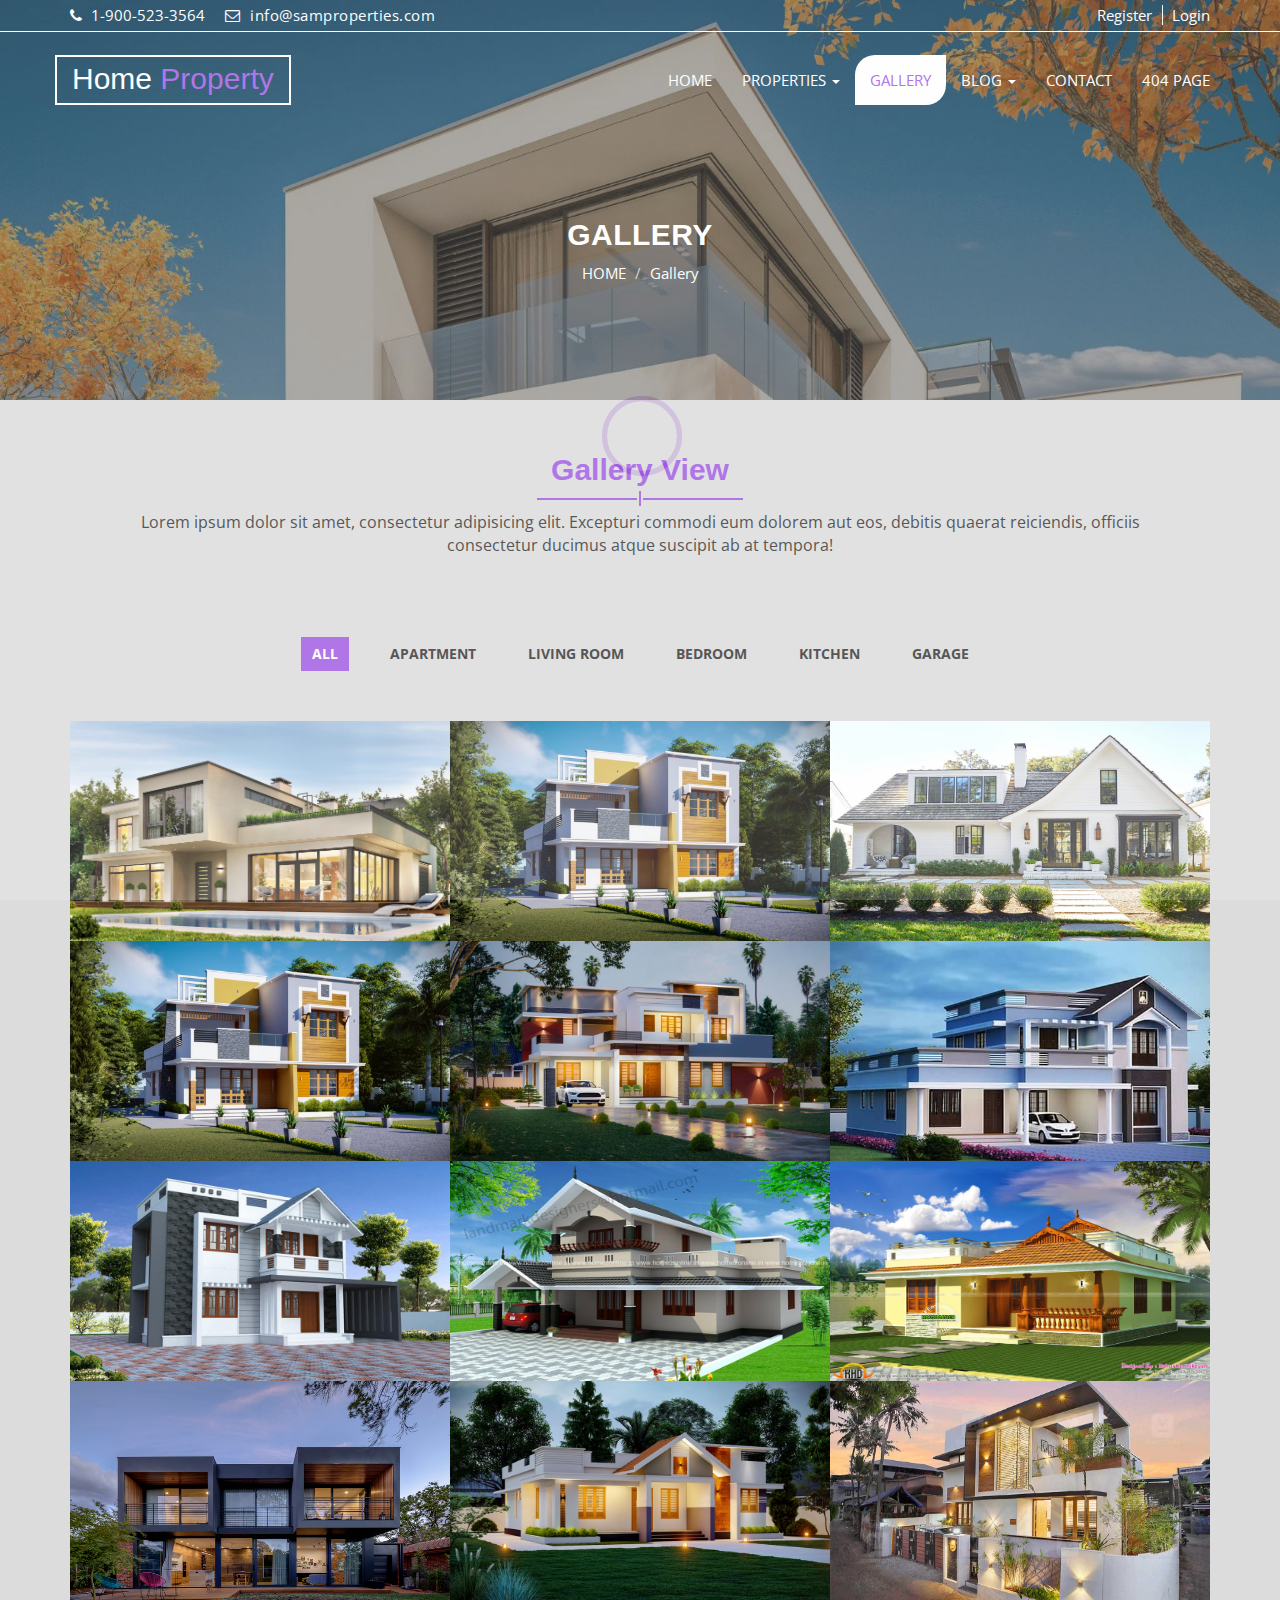
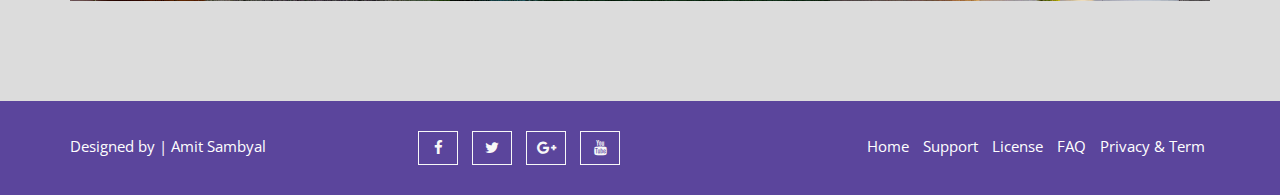
==== commit 76b65441: "Update gallery.html" ====
--- a/gallery.html
+++ b/gallery.html
@@ -327,7 +327,7 @@
             <div class="row">
               <div class="col-md-3 col-sm-6 col-xs-12">
                 <div class="aa-footer-left">
-                  <p>Designed by <a rel="nofollow" href="#">| Brightcode Company</a></p>
+                  <p>Designed by <a rel="nofollow" href="#">| Amit Sambyal</a></p>
                 </div>
               </div>
               <div class="col-md-3 col-sm-6 col-xs-12">
@@ -372,4 +372,4 @@
   <script src="js/custom.js"></script> 
   
   </body>
-</html>+</html>
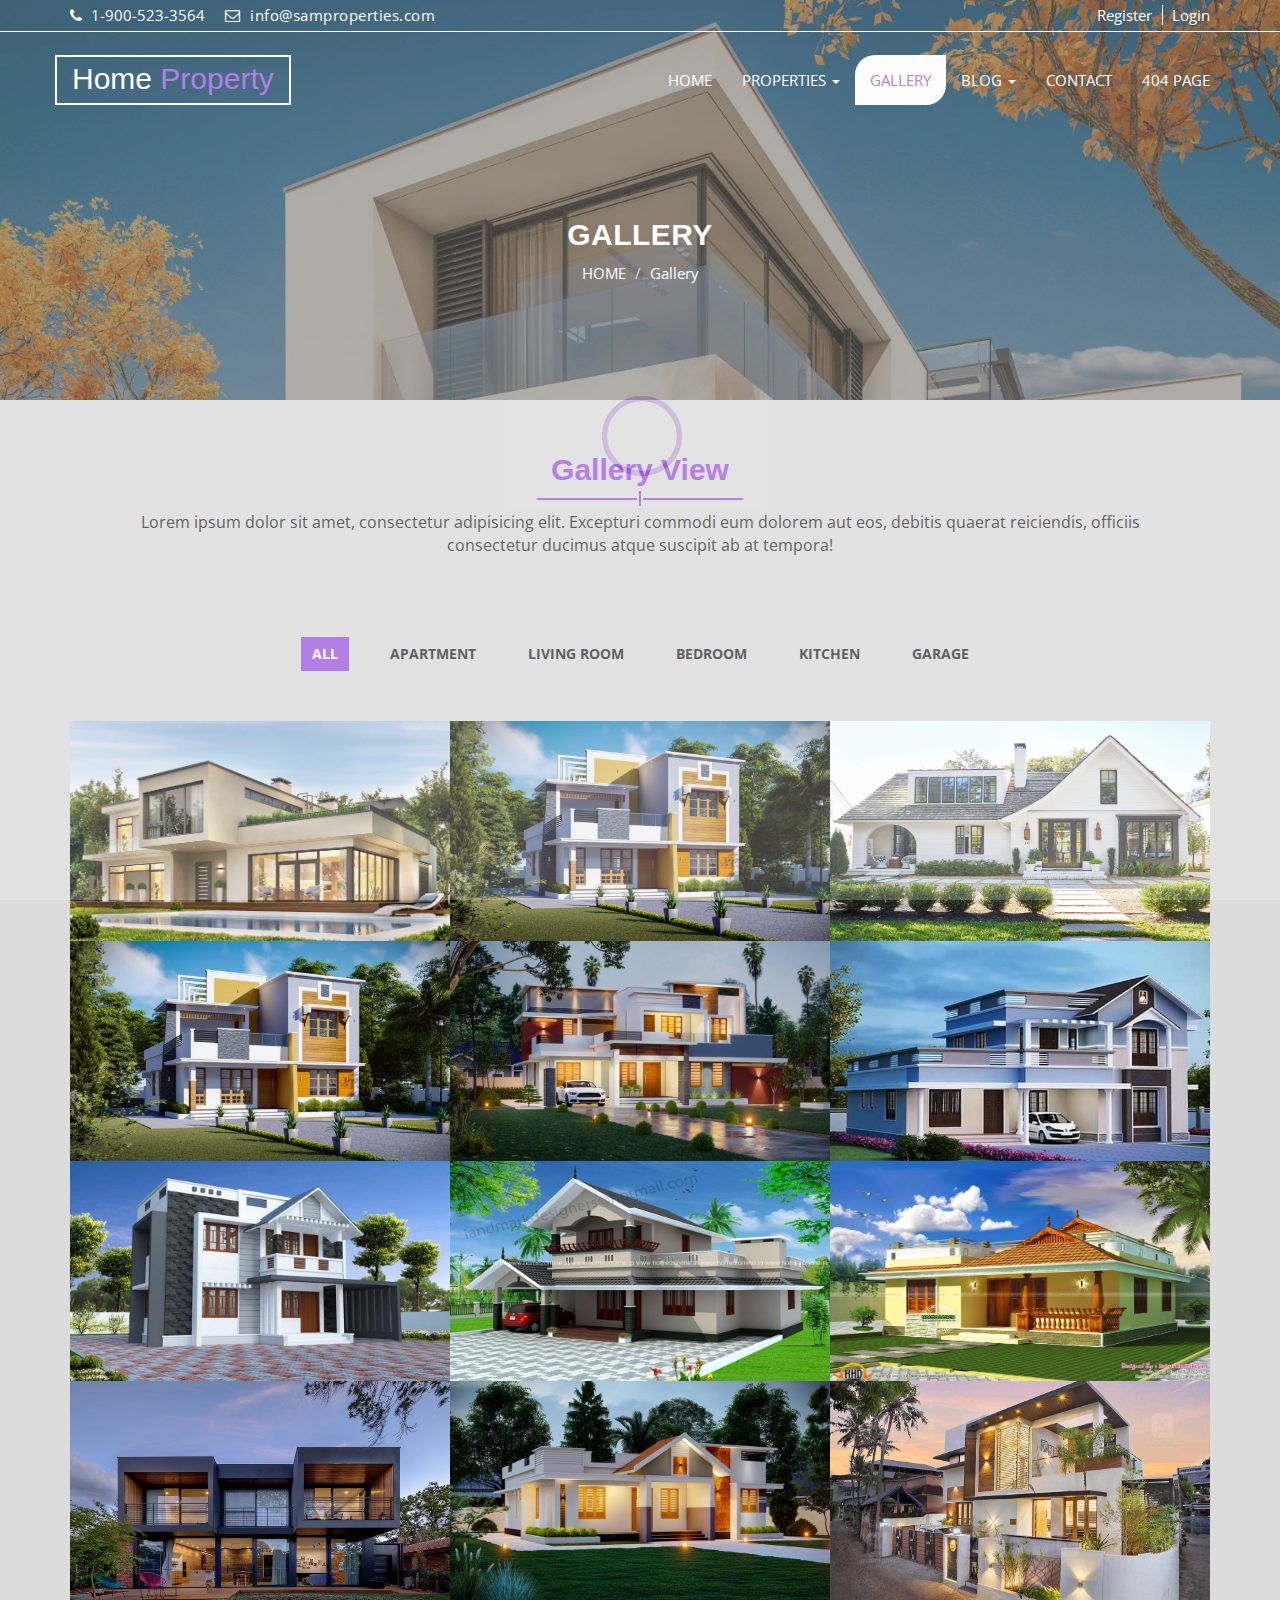
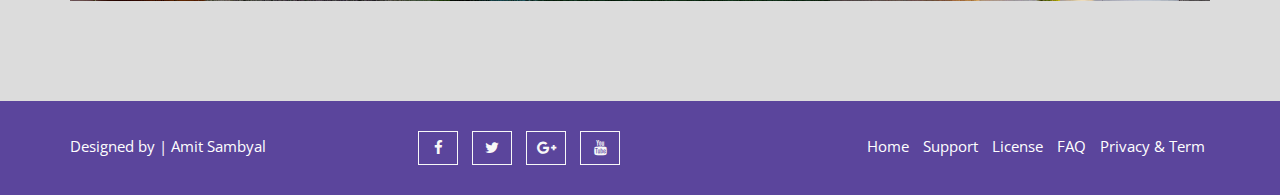
==== commit fc37c13e: "changes" ====
--- a/gallery.html
+++ b/gallery.html
@@ -372,4 +372,4 @@
   <script src="js/custom.js"></script> 
   
   </body>
-</html>
+</html>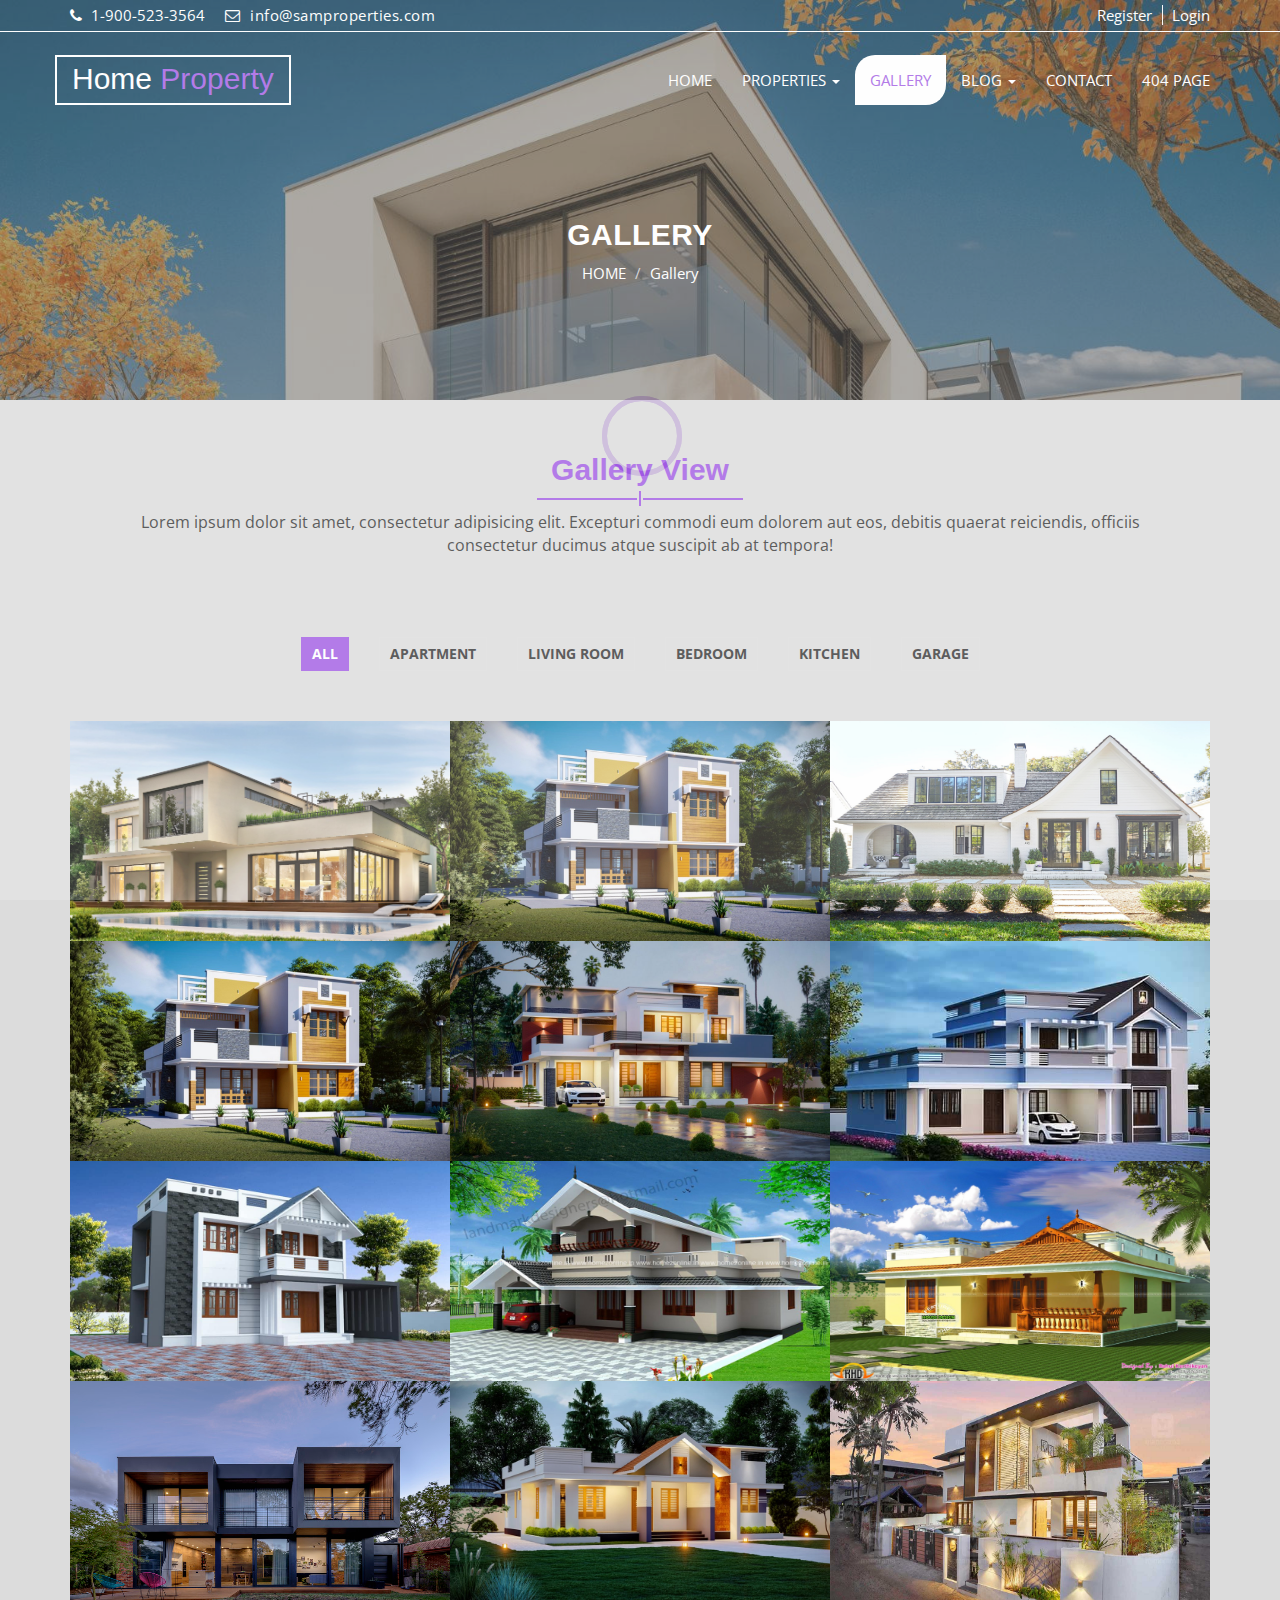
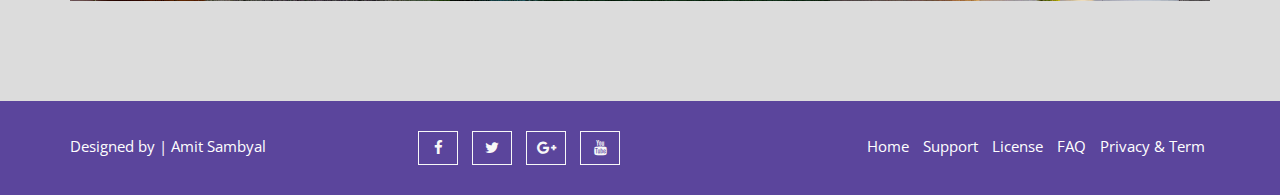
==== commit dca510b2: "Merge branch 'main' of https://github.com/amitsambyal/RealEstate" ====
--- a/gallery.html
+++ b/gallery.html
@@ -372,4 +372,4 @@
   <script src="js/custom.js"></script> 
   
   </body>
-</html>+</html>
